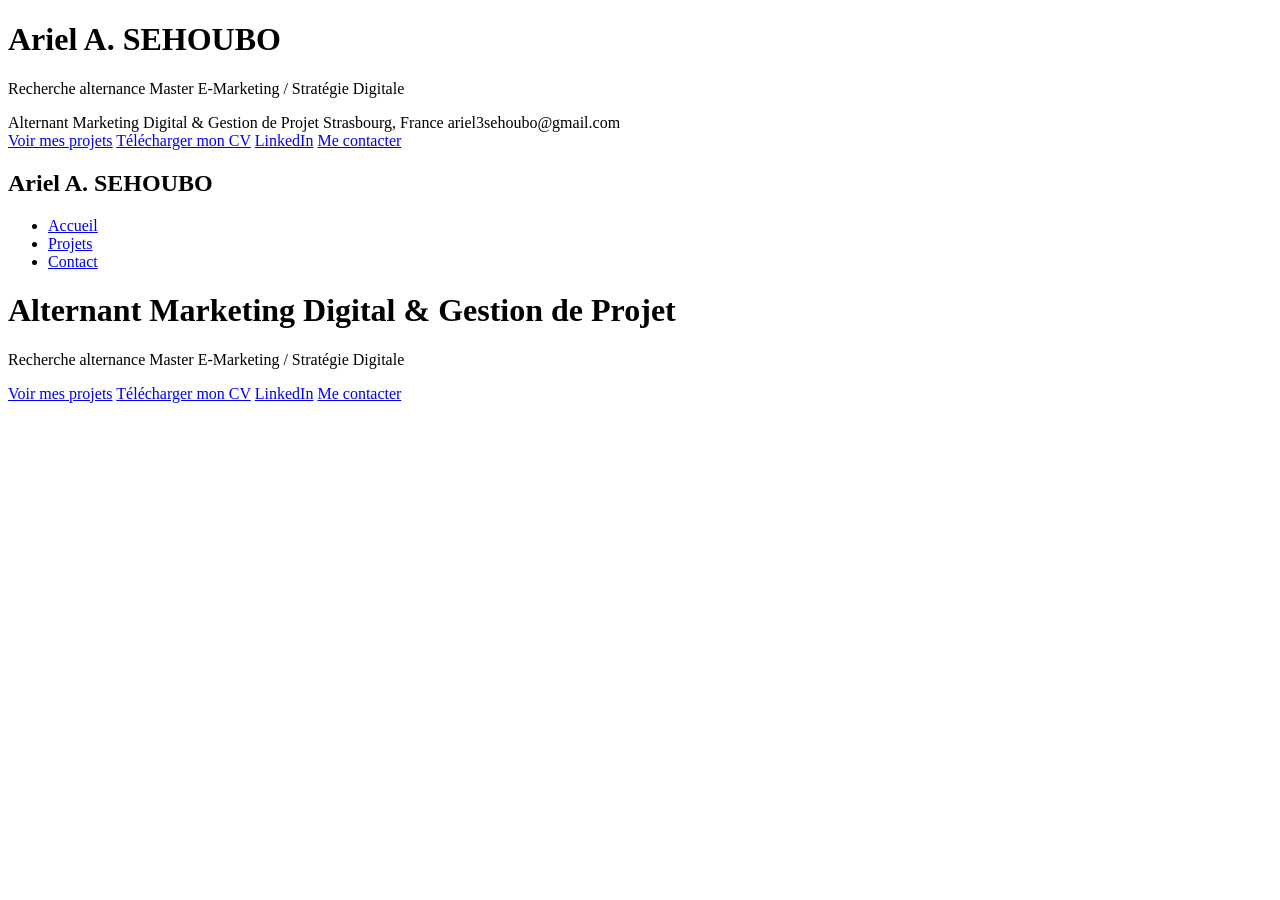
==== index.html @ bdd57117 "Update index.html" ====
<!DOCTYPE html>
<html lang="fr">
<header class="hero">
  <div class="hero-text">
    <h1>Ariel A. SEHOUBO</h1>
    <p>Recherche alternance Master E-Marketing / Stratégie Digitale</p>

    <div class="hero-info">
      <span>Alternant Marketing Digital & Gestion de Projet</span>
      <span>Strasbourg, France</span>
      <span>ariel3sehoubo@gmail.com</span>
    </div>

    <div class="buttons">
      <a class="btn" href="projects.html">Voir mes projets</a>
      <a class="btn" href="assets/cv/CV-Ariel-SEHOUBO.pdf" download>Télécharger mon CV</a>
      <a class="btn" href="https://linkedin.com/in/ariel-sehoubo-138772272/" target="_blank">LinkedIn</a>
      <a class="btn" href="contact.html">Me contacter</a>
    </div>
  </div>
</header>

<body>

<nav>
<h2>Ariel A. SEHOUBO</h2>
<ul>
<li><a href="index.html">Accueil</a></li>
<li><a href="projects.html">Projets</a></li>
<li><a href="contact.html">Contact</a></li>
</ul>
</nav>

<header class="hero">

<div class="hero-text">

<h1>Alternant Marketing Digital & Gestion de Projet</h1>

<p>Recherche alternance Master E-Marketing / Stratégie Digitale</p>

<div class="buttons">

<a class="btn" href="projects.html">Voir mes projets</a>

<a class="btn" href="assets/cv/CV-Ariel-SEHOUBO.pdf" download>Télécharger mon CV</a>

<a class="btn" href="https://linkedin.com/in/ariel-sehoubo-138772272/" target="_blank">LinkedIn</a>

<a class="btn" href="contact.html">Me contacter</a>

</div>

</div>

</header>

<script src="script.js"></script>

</body>
</html>
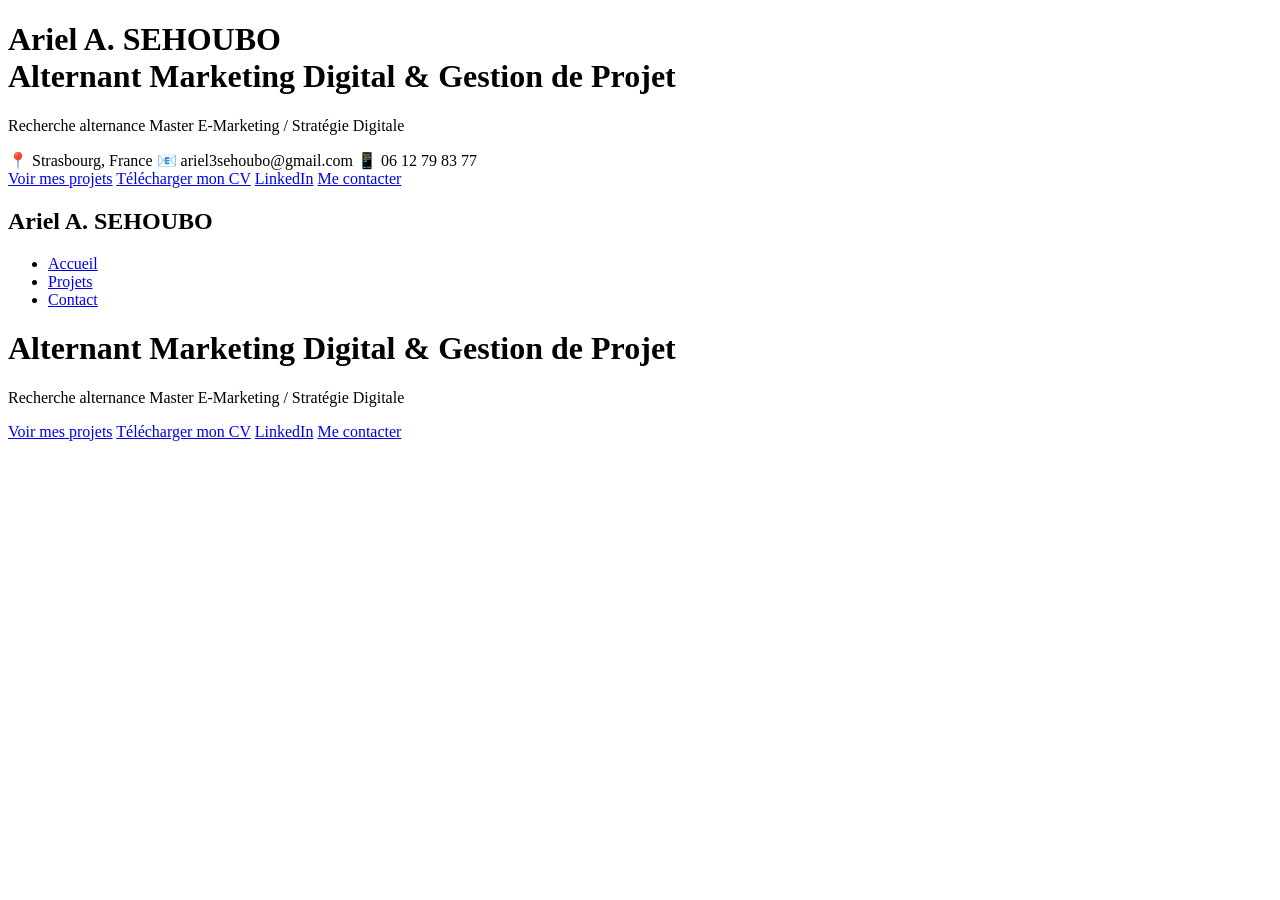
==== commit c4dbfc81: "Update index.html" ====
--- a/index.html
+++ b/index.html
@@ -2,13 +2,17 @@
 <html lang="fr">
 <header class="hero">
   <div class="hero-text">
-    <h1>Ariel A. SEHOUBO</h1>
+    <h1>
+      Ariel A. SEHOUBO<br>
+      <span>Alternant Marketing Digital & Gestion de Projet</span>
+    </h1>
+
     <p>Recherche alternance Master E-Marketing / Stratégie Digitale</p>
 
     <div class="hero-info">
-      <span>Alternant Marketing Digital & Gestion de Projet</span>
-      <span>Strasbourg, France</span>
-      <span>ariel3sehoubo@gmail.com</span>
+      <span>📍 Strasbourg, France</span>
+      <span>📧 ariel3sehoubo@gmail.com</span>
+      <span>📱 06 12 79 83 77</span>
     </div>
 
     <div class="buttons">
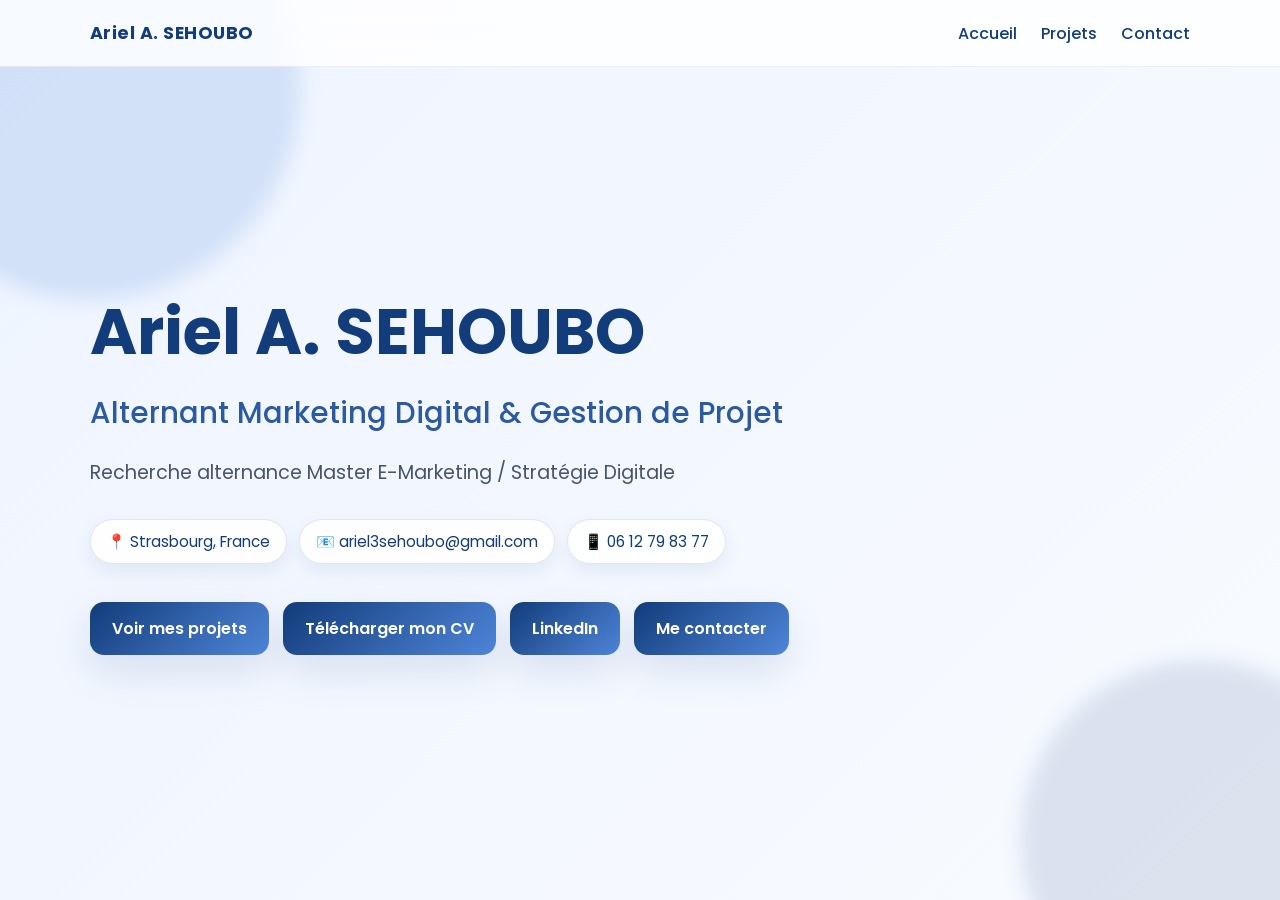
==== commit d34a914e: "Update index.html" ====
--- a/index.html
+++ b/index.html
@@ -1,65 +1,50 @@
 <!DOCTYPE html>
 <html lang="fr">
-<header class="hero">
-  <div class="hero-text">
-    <h1>
-      Ariel A. SEHOUBO<br>
-      <span>Alternant Marketing Digital & Gestion de Projet</span>
-    </h1>
-
-    <p>Recherche alternance Master E-Marketing / Stratégie Digitale</p>
-
-    <div class="hero-info">
-      <span>📍 Strasbourg, France</span>
-      <span>📧 ariel3sehoubo@gmail.com</span>
-      <span>📱 06 12 79 83 77</span>
-    </div>
-
-    <div class="buttons">
-      <a class="btn" href="projects.html">Voir mes projets</a>
-      <a class="btn" href="assets/cv/CV-Ariel-SEHOUBO.pdf" download>Télécharger mon CV</a>
-      <a class="btn" href="https://linkedin.com/in/ariel-sehoubo-138772272/" target="_blank">LinkedIn</a>
-      <a class="btn" href="contact.html">Me contacter</a>
-    </div>
-  </div>
-</header>
+<head>
+  <meta charset="UTF-8">
+  <meta name="viewport" content="width=device-width, initial-scale=1.0">
+  <title>Ariel A. SEHOUBO | Portfolio</title>
+  <link rel="stylesheet" href="style.css">
+  <link rel="preconnect" href="https://fonts.googleapis.com">
+  <link rel="preconnect" href="https://fonts.gstatic.com" crossorigin>
+  <link href="https://fonts.googleapis.com/css2?family=Poppins:wght@300;500;700&display=swap" rel="stylesheet">
+</head>
 
 <body>
 
-<nav>
-<h2>Ariel A. SEHOUBO</h2>
-<ul>
-<li><a href="index.html">Accueil</a></li>
-<li><a href="projects.html">Projets</a></li>
-<li><a href="contact.html">Contact</a></li>
-</ul>
-</nav>
+  <nav>
+    <h2>Ariel A. SEHOUBO</h2>
+    <ul>
+      <li><a href="index.html">Accueil</a></li>
+      <li><a href="projects.html">Projets</a></li>
+      <li><a href="contact.html">Contact</a></li>
+    </ul>
+  </nav>
 
-<header class="hero">
+  <header class="hero">
+    <div class="hero-text">
+      <h1>
+        Ariel A. SEHOUBO<br>
+        <span>Alternant Marketing Digital & Gestion de Projet</span>
+      </h1>
 
-<div class="hero-text">
+      <p>Recherche alternance Master E-Marketing / Stratégie Digitale</p>
 
-<h1>Alternant Marketing Digital & Gestion de Projet</h1>
+      <div class="hero-info">
+        <span>📍 Strasbourg, France</span>
+        <span>📧 ariel3sehoubo@gmail.com</span>
+        <span>📱 06 12 79 83 77</span>
+      </div>
 
-<p>Recherche alternance Master E-Marketing / Stratégie Digitale</p>
+      <div class="buttons">
+        <a class="btn" href="projects.html">Voir mes projets</a>
+        <a class="btn" href="assets/cv/CV-Ariel-SEHOUBO.pdf" download>Télécharger mon CV</a>
+        <a class="btn" href="https://linkedin.com/in/ariel-sehoubo-138772272/" target="_blank">LinkedIn</a>
+        <a class="btn" href="contact.html">Me contacter</a>
+      </div>
+    </div>
+  </header>
 
-<div class="buttons">
-
-<a class="btn" href="projects.html">Voir mes projets</a>
-
-<a class="btn" href="assets/cv/CV-Ariel-SEHOUBO.pdf" download>Télécharger mon CV</a>
-
-<a class="btn" href="https://linkedin.com/in/ariel-sehoubo-138772272/" target="_blank">LinkedIn</a>
-
-<a class="btn" href="contact.html">Me contacter</a>
-
-</div>
-
-</div>
-
-</header>
-
-<script src="script.js"></script>
-
+  <script src="script.js"></script>
 </body>
 </html>
--- a/style.css
+++ b/style.css
@@ -0,0 +1,370 @@
+* {
+  margin: 0;
+  padding: 0;
+  box-sizing: border-box;
+}
+
+:root {
+  --bg: #eef4ff;
+  --bg-2: #f8fbff;
+  --primary: #123c7a;
+  --primary-soft: #2c5aa0;
+  --accent: #4f86d9;
+  --text: #0f172a;
+  --text-soft: #475569;
+  --white: #ffffff;
+  --card: rgba(255, 255, 255, 0.72);
+  --border: rgba(18, 60, 122, 0.12);
+  --shadow: 0 16px 40px rgba(18, 60, 122, 0.12);
+}
+
+html {
+  scroll-behavior: smooth;
+}
+
+body {
+  font-family: "Poppins", sans-serif;
+  background: linear-gradient(135deg, var(--bg) 0%, var(--bg-2) 100%);
+  color: var(--text);
+  min-height: 100vh;
+  overflow-x: hidden;
+  position: relative;
+}
+
+/* Fond décoratif bleu */
+body::before,
+body::after {
+  content: "";
+  position: fixed;
+  z-index: -2;
+  border-radius: 50%;
+  filter: blur(10px);
+}
+
+body::before {
+  width: 420px;
+  height: 420px;
+  top: -120px;
+  left: -120px;
+  background: rgba(79, 134, 217, 0.18);
+}
+
+body::after {
+  width: 360px;
+  height: 360px;
+  bottom: -120px;
+  right: -100px;
+  background: rgba(18, 60, 122, 0.12);
+}
+
+nav {
+  width: 100%;
+  padding: 20px 7%;
+  display: flex;
+  justify-content: space-between;
+  align-items: center;
+  position: sticky;
+  top: 0;
+  z-index: 100;
+  background: rgba(255, 255, 255, 0.82);
+  backdrop-filter: blur(12px);
+  border-bottom: 1px solid rgba(18, 60, 122, 0.08);
+}
+
+nav h2 {
+  font-size: 1.1rem;
+  font-weight: 700;
+  color: var(--primary);
+  letter-spacing: 0.5px;
+}
+
+nav ul {
+  display: flex;
+  list-style: none;
+  gap: 24px;
+}
+
+nav a {
+  text-decoration: none;
+  color: var(--primary);
+  font-weight: 500;
+  transition: 0.25s ease;
+}
+
+nav a:hover {
+  color: var(--accent);
+}
+
+.hero {
+  min-height: calc(100vh - 82px);
+  display: flex;
+  align-items: center;
+  justify-content: center;
+  padding: 70px 7%;
+}
+
+.hero-text {
+  width: 100%;
+  max-width: 1100px;
+  display: flex;
+  flex-direction: column;
+  gap: 22px;
+  animation: fadeUp 0.9s ease;
+}
+
+.hero-text h1 {
+  font-size: clamp(2.2rem, 5vw, 4.4rem);
+  line-height: 1.08;
+  font-weight: 700;
+  color: var(--primary);
+  max-width: 820px;
+}
+
+.hero-text h1 span {
+  display: inline-block;
+  font-size: clamp(1.1rem, 2.3vw, 2rem);
+  font-weight: 500;
+  color: var(--primary-soft);
+  margin-top: 12px;
+}
+
+.hero-text p {
+  font-size: clamp(1rem, 1.8vw, 1.2rem);
+  color: var(--text-soft);
+  max-width: 700px;
+  line-height: 1.7;
+}
+
+.hero-info {
+  display: flex;
+  flex-wrap: wrap;
+  gap: 12px;
+  margin-top: 8px;
+}
+
+.hero-info span {
+  background: rgba(255, 255, 255, 0.88);
+  border: 1px solid var(--border);
+  color: var(--primary);
+  padding: 10px 16px;
+  border-radius: 999px;
+  font-size: 0.95rem;
+  box-shadow: 0 8px 20px rgba(18, 60, 122, 0.08);
+}
+
+.buttons {
+  display: flex;
+  flex-wrap: wrap;
+  gap: 14px;
+  margin-top: 16px;
+}
+
+.btn {
+  text-decoration: none;
+  color: var(--white);
+  background: linear-gradient(135deg, var(--primary), var(--accent));
+  border: none;
+  padding: 14px 22px;
+  border-radius: 14px;
+  font-weight: 600;
+  box-shadow: var(--shadow);
+  transition: transform 0.25s ease, box-shadow 0.25s ease, opacity 0.25s ease;
+}
+
+.btn:hover {
+  transform: translateY(-3px);
+  box-shadow: 0 18px 36px rgba(18, 60, 122, 0.18);
+  opacity: 0.96;
+}
+
+.section {
+  padding: 90px 7%;
+}
+
+.section-title {
+  font-size: 2.2rem;
+  color: var(--primary);
+  margin-bottom: 14px;
+}
+
+.section-subtitle {
+  color: var(--text-soft);
+  max-width: 760px;
+  line-height: 1.7;
+}
+
+.grid {
+  display: grid;
+  gap: 24px;
+}
+
+.grid-2 {
+  grid-template-columns: repeat(2, minmax(0, 1fr));
+}
+
+.grid-3 {
+  grid-template-columns: repeat(3, minmax(0, 1fr));
+}
+
+.card {
+  background: var(--card);
+  border: 1px solid var(--border);
+  border-radius: 22px;
+  padding: 24px;
+  box-shadow: var(--shadow);
+  backdrop-filter: blur(10px);
+  transition: transform 0.28s ease, box-shadow 0.28s ease;
+}
+
+.card:hover {
+  transform: translateY(-6px);
+  box-shadow: 0 22px 42px rgba(18, 60, 122, 0.16);
+}
+
+.card h3 {
+  color: var(--primary);
+  margin-bottom: 10px;
+  font-size: 1.2rem;
+}
+
+.card p {
+  color: var(--text-soft);
+  line-height: 1.7;
+}
+
+.footer {
+  text-align: center;
+  padding: 28px 7% 42px;
+  color: var(--text-soft);
+}
+
+.reveal {
+  opacity: 0;
+  transform: translateY(28px);
+  transition: 0.75s ease;
+}
+
+.reveal.active {
+  opacity: 1;
+  transform: translateY(0);
+}
+
+@keyframes fadeUp {
+  from {
+    opacity: 0;
+    transform: translateY(28px);
+  }
+  to {
+    opacity: 1;
+    transform: translateY(0);
+  }
+}
+
+/* Tablette */
+@media (max-width: 992px) {
+  nav {
+    padding: 18px 5%;
+  }
+
+  .hero {
+    padding: 60px 5%;
+  }
+
+  .section {
+    padding: 80px 5%;
+  }
+
+  .grid-2,
+  .grid-3 {
+    grid-template-columns: 1fr;
+  }
+
+  .hero-text h1 {
+    max-width: 100%;
+  }
+}
+
+/* Mobile */
+@media (max-width: 768px) {
+  nav {
+    flex-direction: column;
+    gap: 12px;
+    align-items: flex-start;
+  }
+
+  nav ul {
+    gap: 14px;
+    flex-wrap: wrap;
+  }
+
+  .hero {
+    min-height: auto;
+    padding: 50px 5% 60px;
+  }
+
+  .hero-text {
+    gap: 18px;
+  }
+
+  .hero-text h1 {
+    font-size: 2rem;
+    line-height: 1.15;
+  }
+
+  .hero-text h1 span {
+    font-size: 1rem;
+    margin-top: 8px;
+  }
+
+  .hero-text p {
+    font-size: 0.98rem;
+  }
+
+  .hero-info {
+    flex-direction: column;
+    align-items: flex-start;
+  }
+
+  .hero-info span {
+    width: 100%;
+    border-radius: 14px;
+  }
+
+  .buttons {
+    flex-direction: column;
+    width: 100%;
+  }
+
+  .btn {
+    width: 100%;
+    text-align: center;
+    padding: 14px 18px;
+  }
+
+  .section-title {
+    font-size: 1.8rem;
+  }
+}
+
+/* Petit mobile */
+@media (max-width: 480px) {
+  nav h2 {
+    font-size: 1rem;
+  }
+
+  nav a {
+    font-size: 0.95rem;
+  }
+
+  .hero-text h1 {
+    font-size: 1.75rem;
+  }
+
+  .hero-text h1 span {
+    font-size: 0.95rem;
+  }
+
+  .hero-text p {
+    font-size: 0.94rem;
+  }
+}
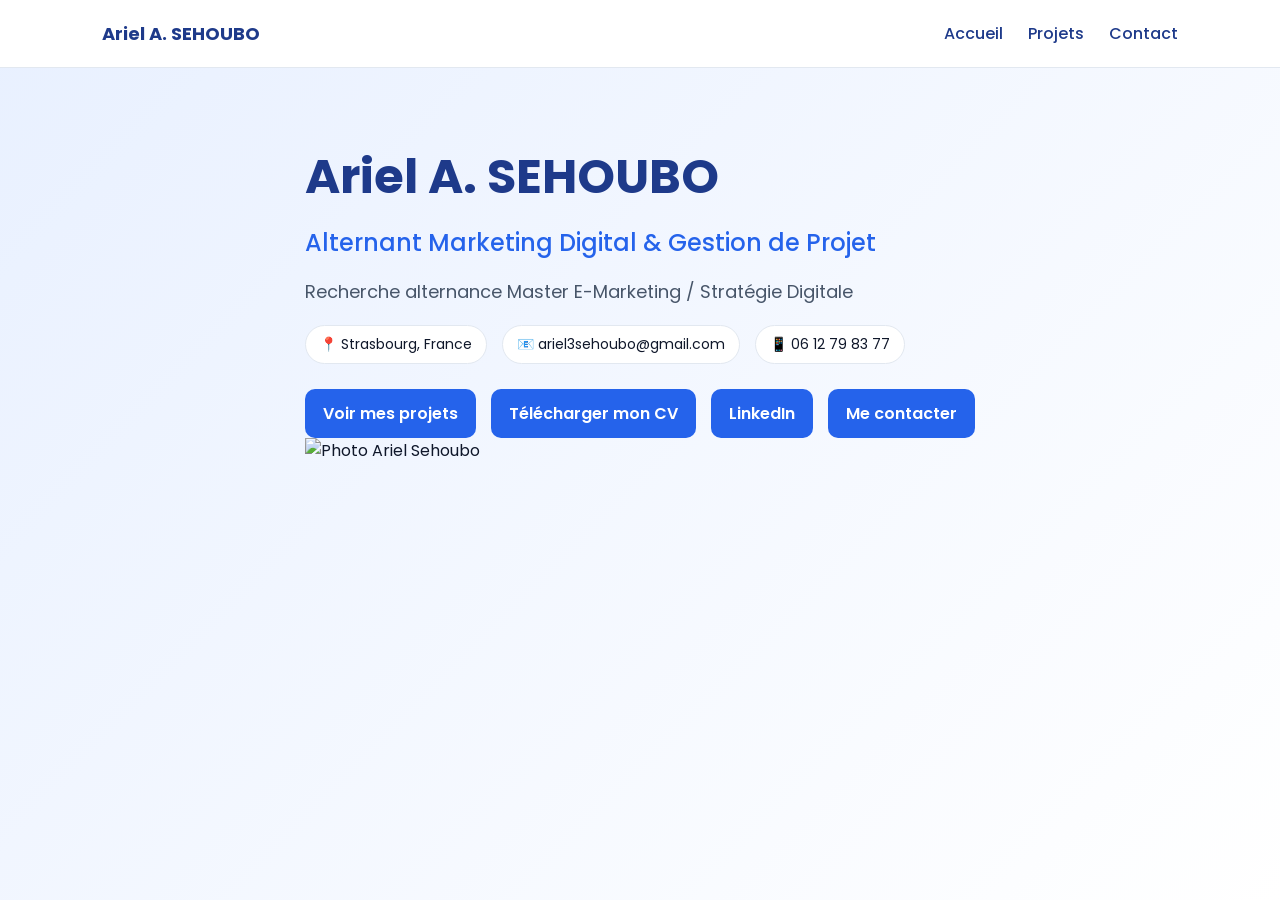
==== commit b75efe9d: "Update index.html" ====
--- a/index.html
+++ b/index.html
@@ -22,28 +22,53 @@
   </nav>
 
   <header class="hero">
-    <div class="hero-text">
-      <h1>
-        Ariel A. SEHOUBO<br>
-        <span>Alternant Marketing Digital & Gestion de Projet</span>
-      </h1>
 
-      <p>Recherche alternance Master E-Marketing / Stratégie Digitale</p>
+<div class="hero-container">
 
-      <div class="hero-info">
-        <span>📍 Strasbourg, France</span>
-        <span>📧 ariel3sehoubo@gmail.com</span>
-        <span>📱 06 12 79 83 77</span>
-      </div>
+<div class="hero-text">
 
-      <div class="buttons">
-        <a class="btn" href="projects.html">Voir mes projets</a>
-        <a class="btn" href="assets/cv/CV-Ariel-SEHOUBO.pdf" download>Télécharger mon CV</a>
-        <a class="btn" href="https://linkedin.com/in/ariel-sehoubo-138772272/" target="_blank">LinkedIn</a>
-        <a class="btn" href="contact.html">Me contacter</a>
-      </div>
-    </div>
-  </header>
+<h1>
+Ariel A. SEHOUBO<br>
+<span>Alternant Marketing Digital & Gestion de Projet</span>
+</h1>
+
+<p>Recherche alternance Master E-Marketing / Stratégie Digitale</p>
+
+<div class="hero-info">
+<span>📍 Strasbourg, France</span>
+<span>📧 ariel3sehoubo@gmail.com</span>
+<span>📱 06 12 79 83 77</span>
+</div>
+
+<div class="buttons">
+
+<a class="btn" href="projects.html">Voir mes projets</a>
+
+<a class="btn" href="assets/Cv/CV-Ariel-SEHOUBO.pdf" download>
+Télécharger mon CV
+</a>
+
+<a class="btn" href="https://linkedin.com/in/ariel-sehoubo-138772272/" target="_blank">
+LinkedIn
+</a>
+
+<a class="btn" href="contact.html">
+Me contacter
+</a>
+
+</div>
+
+</div>
+
+<div class="hero-image">
+
+<img src="assets/img/ariel-photo.png" alt="Photo Ariel Sehoubo">
+
+</div>
+
+</div>
+
+</header>
 
   <script src="script.js"></script>
 </body>
--- a/style.css
+++ b/style.css
@@ -1,370 +1,161 @@
+/* Reset */
+
 * {
-  margin: 0;
-  padding: 0;
-  box-sizing: border-box;
-}
-
-:root {
-  --bg: #eef4ff;
-  --bg-2: #f8fbff;
-  --primary: #123c7a;
-  --primary-soft: #2c5aa0;
-  --accent: #4f86d9;
-  --text: #0f172a;
-  --text-soft: #475569;
-  --white: #ffffff;
-  --card: rgba(255, 255, 255, 0.72);
-  --border: rgba(18, 60, 122, 0.12);
-  --shadow: 0 16px 40px rgba(18, 60, 122, 0.12);
-}
-
-html {
-  scroll-behavior: smooth;
+margin: 0;
+padding: 0;
+box-sizing: border-box;
 }
 
 body {
-  font-family: "Poppins", sans-serif;
-  background: linear-gradient(135deg, var(--bg) 0%, var(--bg-2) 100%);
-  color: var(--text);
-  min-height: 100vh;
-  overflow-x: hidden;
-  position: relative;
+font-family: 'Poppins', sans-serif;
+background: linear-gradient(135deg,#e8f0ff,#ffffff);
+color: #0f172a;
+min-height: 100vh;
 }
 
-/* Fond décoratif bleu */
-body::before,
-body::after {
-  content: "";
-  position: fixed;
-  z-index: -2;
-  border-radius: 50%;
-  filter: blur(10px);
-}
-
-body::before {
-  width: 420px;
-  height: 420px;
-  top: -120px;
-  left: -120px;
-  background: rgba(79, 134, 217, 0.18);
-}
-
-body::after {
-  width: 360px;
-  height: 360px;
-  bottom: -120px;
-  right: -100px;
-  background: rgba(18, 60, 122, 0.12);
-}
+/* Navigation */
 
 nav {
-  width: 100%;
-  padding: 20px 7%;
-  display: flex;
-  justify-content: space-between;
-  align-items: center;
-  position: sticky;
-  top: 0;
-  z-index: 100;
-  background: rgba(255, 255, 255, 0.82);
-  backdrop-filter: blur(12px);
-  border-bottom: 1px solid rgba(18, 60, 122, 0.08);
+display: flex;
+justify-content: space-between;
+align-items: center;
+padding: 20px 8%;
+background: white;
+border-bottom: 1px solid #e2e8f0;
 }
 
 nav h2 {
-  font-size: 1.1rem;
-  font-weight: 700;
-  color: var(--primary);
-  letter-spacing: 0.5px;
+color: #1e3a8a;
+font-size: 18px;
+font-weight: 700;
 }
 
 nav ul {
-  display: flex;
-  list-style: none;
-  gap: 24px;
+display: flex;
+gap: 25px;
+list-style: none;
 }
 
 nav a {
-  text-decoration: none;
-  color: var(--primary);
-  font-weight: 500;
-  transition: 0.25s ease;
+text-decoration: none;
+color: #1e3a8a;
+font-weight: 500;
+transition: 0.3s;
 }
 
 nav a:hover {
-  color: var(--accent);
+color: #2563eb;
+}
+
+/* Hero section */
+
+.hero {
+display: flex;
+align-items: center;
+justify-content: center;
+padding: 80px 8%;
+}
+
+.hero-text {
+max-width: 900px;
+}
+
+.hero-text h1 {
+font-size: 48px;
+color: #1e3a8a;
+line-height: 1.2;
+}
+
+.hero-text h1 span {
+font-size: 24px;
+font-weight: 500;
+color: #2563eb;
+}
+
+.hero-text p {
+margin-top: 15px;
+font-size: 18px;
+color: #475569;
+}
+
+/* Info */
+
+.hero-info {
+margin-top: 20px;
+display: flex;
+gap: 15px;
+flex-wrap: wrap;
+}
+
+.hero-info span {
+background: #ffffff;
+border: 1px solid #e2e8f0;
+padding: 8px 14px;
+border-radius: 20px;
+font-size: 14px;
+}
+
+/* Buttons */
+
+.buttons {
+margin-top: 25px;
+display: flex;
+gap: 15px;
+flex-wrap: wrap;
+}
+
+.btn {
+text-decoration: none;
+background: #2563eb;
+color: white;
+padding: 12px 18px;
+border-radius: 10px;
+font-weight: 600;
+transition: 0.3s;
+}
+
+.btn:hover {
+background: #1e40af;
+transform: translateY(-2px);
+}
+
+/* Mobile */
+
+@media (max-width:768px) {
+
+nav {
+flex-direction: column;
+gap: 10px;
+}
+
+nav ul {
+flex-wrap: wrap;
+justify-content: center;
 }
 
 .hero {
-  min-height: calc(100vh - 82px);
-  display: flex;
-  align-items: center;
-  justify-content: center;
-  padding: 70px 7%;
-}
-
-.hero-text {
-  width: 100%;
-  max-width: 1100px;
-  display: flex;
-  flex-direction: column;
-  gap: 22px;
-  animation: fadeUp 0.9s ease;
+padding: 50px 6%;
 }
 
 .hero-text h1 {
-  font-size: clamp(2.2rem, 5vw, 4.4rem);
-  line-height: 1.08;
-  font-weight: 700;
-  color: var(--primary);
-  max-width: 820px;
+font-size: 32px;
 }
 
 .hero-text h1 span {
-  display: inline-block;
-  font-size: clamp(1.1rem, 2.3vw, 2rem);
-  font-weight: 500;
-  color: var(--primary-soft);
-  margin-top: 12px;
-}
-
-.hero-text p {
-  font-size: clamp(1rem, 1.8vw, 1.2rem);
-  color: var(--text-soft);
-  max-width: 700px;
-  line-height: 1.7;
+font-size: 18px;
 }
 
 .hero-info {
-  display: flex;
-  flex-wrap: wrap;
-  gap: 12px;
-  margin-top: 8px;
-}
-
-.hero-info span {
-  background: rgba(255, 255, 255, 0.88);
-  border: 1px solid var(--border);
-  color: var(--primary);
-  padding: 10px 16px;
-  border-radius: 999px;
-  font-size: 0.95rem;
-  box-shadow: 0 8px 20px rgba(18, 60, 122, 0.08);
+flex-direction: column;
 }
 
 .buttons {
-  display: flex;
-  flex-wrap: wrap;
-  gap: 14px;
-  margin-top: 16px;
+flex-direction: column;
 }
 
 .btn {
-  text-decoration: none;
-  color: var(--white);
-  background: linear-gradient(135deg, var(--primary), var(--accent));
-  border: none;
-  padding: 14px 22px;
-  border-radius: 14px;
-  font-weight: 600;
-  box-shadow: var(--shadow);
-  transition: transform 0.25s ease, box-shadow 0.25s ease, opacity 0.25s ease;
+width: 100%;
+text-align: center;
 }
 
-.btn:hover {
-  transform: translateY(-3px);
-  box-shadow: 0 18px 36px rgba(18, 60, 122, 0.18);
-  opacity: 0.96;
 }
-
-.section {
-  padding: 90px 7%;
-}
-
-.section-title {
-  font-size: 2.2rem;
-  color: var(--primary);
-  margin-bottom: 14px;
-}
-
-.section-subtitle {
-  color: var(--text-soft);
-  max-width: 760px;
-  line-height: 1.7;
-}
-
-.grid {
-  display: grid;
-  gap: 24px;
-}
-
-.grid-2 {
-  grid-template-columns: repeat(2, minmax(0, 1fr));
-}
-
-.grid-3 {
-  grid-template-columns: repeat(3, minmax(0, 1fr));
-}
-
-.card {
-  background: var(--card);
-  border: 1px solid var(--border);
-  border-radius: 22px;
-  padding: 24px;
-  box-shadow: var(--shadow);
-  backdrop-filter: blur(10px);
-  transition: transform 0.28s ease, box-shadow 0.28s ease;
-}
-
-.card:hover {
-  transform: translateY(-6px);
-  box-shadow: 0 22px 42px rgba(18, 60, 122, 0.16);
-}
-
-.card h3 {
-  color: var(--primary);
-  margin-bottom: 10px;
-  font-size: 1.2rem;
-}
-
-.card p {
-  color: var(--text-soft);
-  line-height: 1.7;
-}
-
-.footer {
-  text-align: center;
-  padding: 28px 7% 42px;
-  color: var(--text-soft);
-}
-
-.reveal {
-  opacity: 0;
-  transform: translateY(28px);
-  transition: 0.75s ease;
-}
-
-.reveal.active {
-  opacity: 1;
-  transform: translateY(0);
-}
-
-@keyframes fadeUp {
-  from {
-    opacity: 0;
-    transform: translateY(28px);
-  }
-  to {
-    opacity: 1;
-    transform: translateY(0);
-  }
-}
-
-/* Tablette */
-@media (max-width: 992px) {
-  nav {
-    padding: 18px 5%;
-  }
-
-  .hero {
-    padding: 60px 5%;
-  }
-
-  .section {
-    padding: 80px 5%;
-  }
-
-  .grid-2,
-  .grid-3 {
-    grid-template-columns: 1fr;
-  }
-
-  .hero-text h1 {
-    max-width: 100%;
-  }
-}
-
-/* Mobile */
-@media (max-width: 768px) {
-  nav {
-    flex-direction: column;
-    gap: 12px;
-    align-items: flex-start;
-  }
-
-  nav ul {
-    gap: 14px;
-    flex-wrap: wrap;
-  }
-
-  .hero {
-    min-height: auto;
-    padding: 50px 5% 60px;
-  }
-
-  .hero-text {
-    gap: 18px;
-  }
-
-  .hero-text h1 {
-    font-size: 2rem;
-    line-height: 1.15;
-  }
-
-  .hero-text h1 span {
-    font-size: 1rem;
-    margin-top: 8px;
-  }
-
-  .hero-text p {
-    font-size: 0.98rem;
-  }
-
-  .hero-info {
-    flex-direction: column;
-    align-items: flex-start;
-  }
-
-  .hero-info span {
-    width: 100%;
-    border-radius: 14px;
-  }
-
-  .buttons {
-    flex-direction: column;
-    width: 100%;
-  }
-
-  .btn {
-    width: 100%;
-    text-align: center;
-    padding: 14px 18px;
-  }
-
-  .section-title {
-    font-size: 1.8rem;
-  }
-}
-
-/* Petit mobile */
-@media (max-width: 480px) {
-  nav h2 {
-    font-size: 1rem;
-  }
-
-  nav a {
-    font-size: 0.95rem;
-  }
-
-  .hero-text h1 {
-    font-size: 1.75rem;
-  }
-
-  .hero-text h1 span {
-    font-size: 0.95rem;
-  }
-
-  .hero-text p {
-    font-size: 0.94rem;
-  }
-}
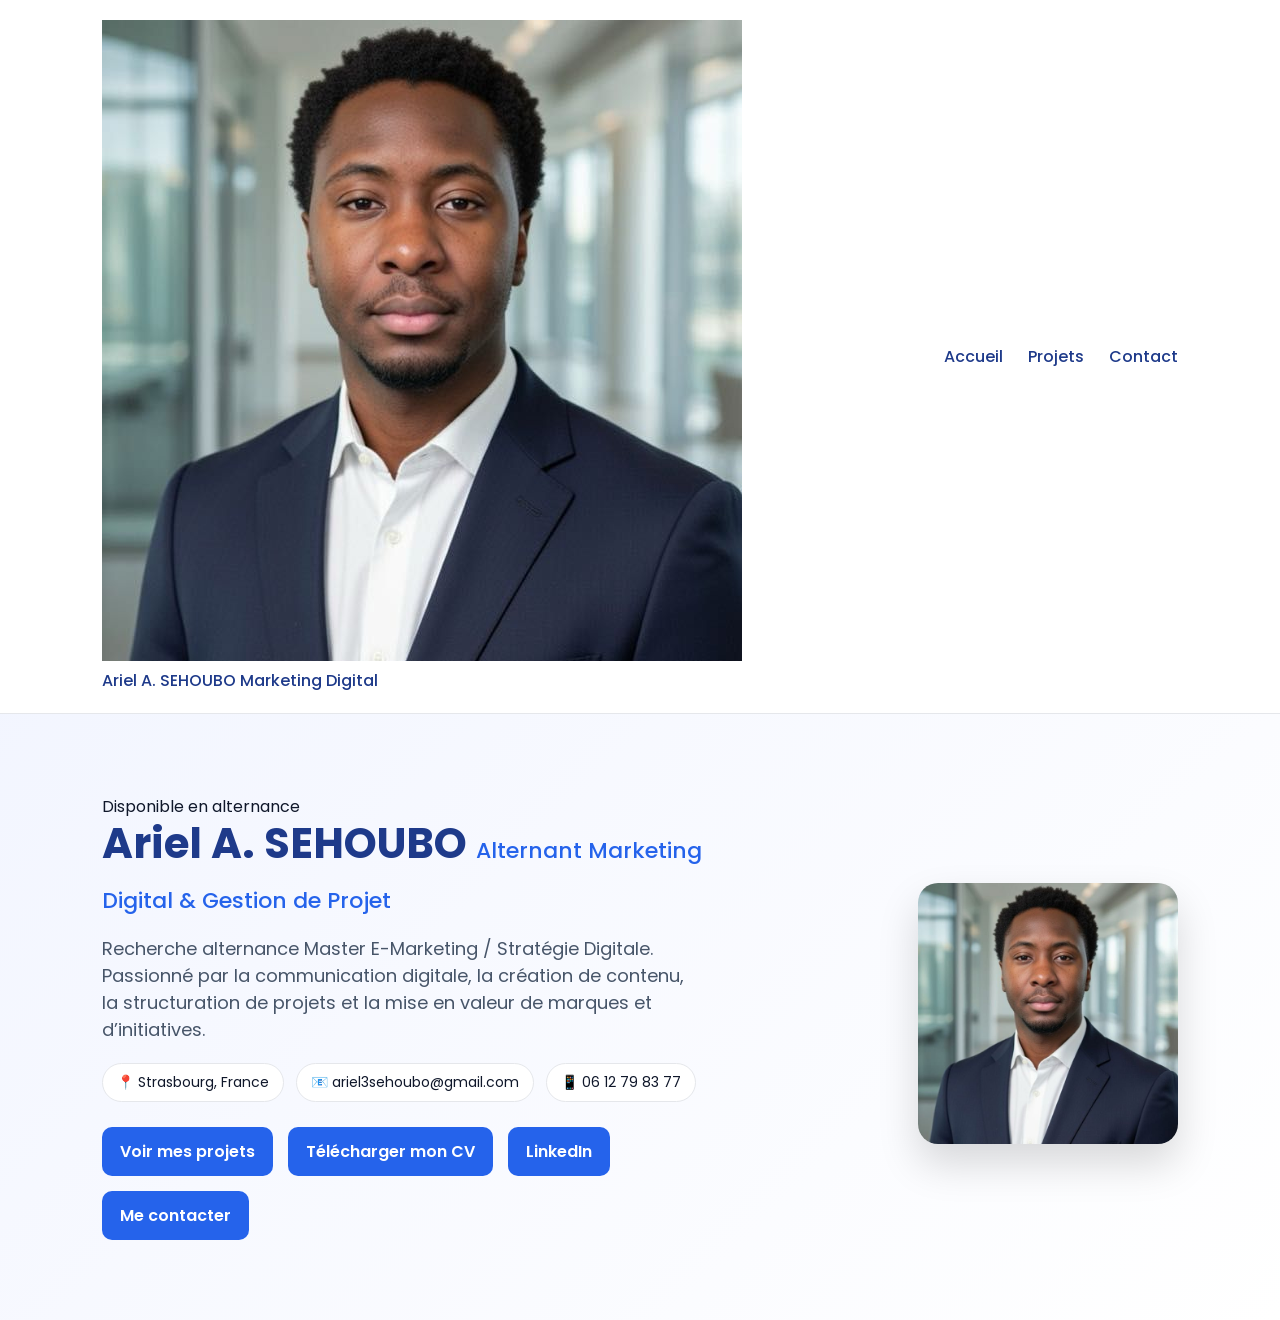
==== commit 45d9fe52: "Update index.html" ====
--- a/index.html
+++ b/index.html
@@ -1,75 +1,87 @@
 <!DOCTYPE html>
 <html lang="fr">
 <head>
-  <meta charset="UTF-8">
-  <meta name="viewport" content="width=device-width, initial-scale=1.0">
+  <meta charset="UTF-8" />
+  <meta name="viewport" content="width=device-width, initial-scale=1.0" />
   <title>Ariel A. SEHOUBO | Portfolio</title>
-  <link rel="stylesheet" href="style.css">
-  <link rel="preconnect" href="https://fonts.googleapis.com">
-  <link rel="preconnect" href="https://fonts.gstatic.com" crossorigin>
-  <link href="https://fonts.googleapis.com/css2?family=Poppins:wght@300;500;700&display=swap" rel="stylesheet">
+
+  <link rel="stylesheet" href="style.css" />
+
+  <link rel="preconnect" href="https://fonts.googleapis.com" />
+  <link rel="preconnect" href="https://fonts.gstatic.com" crossorigin />
+  <link
+    href="https://fonts.googleapis.com/css2?family=Poppins:wght@300;400;500;600;700;800&display=swap"
+    rel="stylesheet"
+  />
 </head>
-
 <body>
 
-  <nav>
-    <h2>Ariel A. SEHOUBO</h2>
-    <ul>
-      <li><a href="index.html">Accueil</a></li>
+  <nav class="navbar">
+    <div class="nav-brand">
+      <a href="index.html" class="brand-link">
+        <div class="nav-logo-frame">
+          <img src="assets/img/ariel-photo.png" alt="Logo Ariel Sehoubo" class="nav-logo" />
+        </div>
+        <div class="brand-text">
+          <span class="brand-name">Ariel A. SEHOUBO</span>
+          <span class="brand-role">Marketing Digital</span>
+        </div>
+      </a>
+    </div>
+
+    <ul class="nav-menu">
+      <li><a href="index.html" class="active">Accueil</a></li>
       <li><a href="projects.html">Projets</a></li>
       <li><a href="contact.html">Contact</a></li>
     </ul>
   </nav>
 
-  <header class="hero">
+  <main>
+    <section class="hero">
+      <div class="hero-background-shape shape-one"></div>
+      <div class="hero-background-shape shape-two"></div>
 
-<div class="hero-container">
+      <div class="hero-container">
+        <div class="hero-text">
+          <span class="hero-badge">Disponible en alternance</span>
 
-<div class="hero-text">
+          <h1>
+            Ariel A. SEHOUBO
+            <span>Alternant Marketing Digital & Gestion de Projet</span>
+          </h1>
 
-<h1>
-Ariel A. SEHOUBO<br>
-<span>Alternant Marketing Digital & Gestion de Projet</span>
-</h1>
+          <p class="hero-description">
+            Recherche alternance Master E-Marketing / Stratégie Digitale.
+            Passionné par la communication digitale, la création de contenu,
+            la structuration de projets et la mise en valeur de marques et d’initiatives.
+          </p>
 
-<p>Recherche alternance Master E-Marketing / Stratégie Digitale</p>
+          <div class="hero-info">
+            <span>📍 Strasbourg, France</span>
+            <span>📧 ariel3sehoubo@gmail.com</span>
+            <span>📱 06 12 79 83 77</span>
+          </div>
 
-<div class="hero-info">
-<span>📍 Strasbourg, France</span>
-<span>📧 ariel3sehoubo@gmail.com</span>
-<span>📱 06 12 79 83 77</span>
-</div>
+          <div class="buttons">
+            <a class="btn btn-primary" href="projects.html">Voir mes projets</a>
+            <a class="btn btn-secondary" href="assets/Cv/CV-Ariel-SEHOUBO.pdf" download>
+              Télécharger mon CV
+            </a>
+            <a class="btn btn-outline" href="https://linkedin.com/in/ariel-sehoubo-138772272/" target="_blank">
+              LinkedIn
+            </a>
+            <a class="btn btn-outline" href="contact.html">Me contacter</a>
+          </div>
+        </div>
 
-<div class="buttons">
+        <div class="hero-image">
+          <div class="hero-image-frame">
+            <img src="assets/img/ariel-photo.png" alt="Photo Ariel Sehoubo" />
+          </div>
+        </div>
+      </div>
+    </section>
+  </main>
 
-<a class="btn" href="projects.html">Voir mes projets</a>
-
-<a class="btn" href="assets/Cv/CV-Ariel-SEHOUBO.pdf" download>
-Télécharger mon CV
-</a>
-
-<a class="btn" href="https://linkedin.com/in/ariel-sehoubo-138772272/" target="_blank">
-LinkedIn
-</a>
-
-<a class="btn" href="contact.html">
-Me contacter
-</a>
-
-</div>
-
-</div>
-
-<div class="hero-image">
-
-<img src="assets/img/ariel-photo.png" alt="Photo Ariel Sehoubo">
-
-</div>
-
-</div>
-
-</header>
-
-  <script src="script.js"></script>
 </body>
 </html>
--- a/style.css
+++ b/style.css
@@ -1,161 +1,201 @@
-/* Reset */
-
-* {
-margin: 0;
-padding: 0;
-box-sizing: border-box;
-}
-
-body {
-font-family: 'Poppins', sans-serif;
-background: linear-gradient(135deg,#e8f0ff,#ffffff);
-color: #0f172a;
-min-height: 100vh;
-}
-
-/* Navigation */
-
-nav {
-display: flex;
-justify-content: space-between;
-align-items: center;
-padding: 20px 8%;
-background: white;
-border-bottom: 1px solid #e2e8f0;
-}
-
-nav h2 {
-color: #1e3a8a;
-font-size: 18px;
-font-weight: 700;
-}
-
-nav ul {
-display: flex;
-gap: 25px;
-list-style: none;
-}
-
-nav a {
-text-decoration: none;
-color: #1e3a8a;
-font-weight: 500;
-transition: 0.3s;
-}
-
-nav a:hover {
-color: #2563eb;
-}
-
-/* Hero section */
-
-.hero {
-display: flex;
-align-items: center;
-justify-content: center;
-padding: 80px 8%;
-}
-
-.hero-text {
-max-width: 900px;
-}
-
-.hero-text h1 {
-font-size: 48px;
-color: #1e3a8a;
-line-height: 1.2;
-}
-
-.hero-text h1 span {
-font-size: 24px;
-font-weight: 500;
-color: #2563eb;
-}
-
-.hero-text p {
-margin-top: 15px;
-font-size: 18px;
-color: #475569;
-}
-
-/* Info */
-
-.hero-info {
-margin-top: 20px;
-display: flex;
-gap: 15px;
-flex-wrap: wrap;
-}
-
-.hero-info span {
-background: #ffffff;
-border: 1px solid #e2e8f0;
-padding: 8px 14px;
-border-radius: 20px;
-font-size: 14px;
-}
-
-/* Buttons */
-
-.buttons {
-margin-top: 25px;
-display: flex;
-gap: 15px;
-flex-wrap: wrap;
-}
-
-.btn {
-text-decoration: none;
-background: #2563eb;
-color: white;
-padding: 12px 18px;
-border-radius: 10px;
-font-weight: 600;
-transition: 0.3s;
-}
-
-.btn:hover {
-background: #1e40af;
-transform: translateY(-2px);
-}
-
-/* Mobile */
-
-@media (max-width:768px) {
-
-nav {
-flex-direction: column;
-gap: 10px;
-}
-
-nav ul {
-flex-wrap: wrap;
-justify-content: center;
-}
-
-.hero {
-padding: 50px 6%;
-}
-
-.hero-text h1 {
-font-size: 32px;
-}
-
-.hero-text h1 span {
-font-size: 18px;
-}
-
-.hero-info {
-flex-direction: column;
-}
-
-.buttons {
-flex-direction: column;
-}
-
-.btn {
-width: 100%;
-text-align: center;
-}
-
-}
+/* RESET */
+
+*{
+margin:0;
+padding:0;
+box-sizing:border-box;
+}
+
+body{
+font-family:'Poppins',sans-serif;
+background:linear-gradient(135deg,#eef2ff,#ffffff);
+color:#0f172a;
+min-height:100vh;
+}
+
+/* NAVIGATION */
+
+nav{
+display:flex;
+justify-content:space-between;
+align-items:center;
+padding:20px 8%;
+background:white;
+border-bottom:1px solid #e5e7eb;
+}
+
+nav h2{
+font-size:18px;
+color:#1e3a8a;
+font-weight:700;
+}
+
+nav ul{
+display:flex;
+list-style:none;
+gap:25px;
+}
+
+nav a{
+text-decoration:none;
+color:#1e3a8a;
+font-weight:500;
+transition:0.3s;
+}
+
+nav a:hover{
+color:#2563eb;
+}
+
+/* HERO SECTION */
+
+.hero{
+padding:80px 8%;
+display:flex;
+justify-content:center;
+}
+
+/* CONTAINER */
+
+.hero-container{
+display:flex;
+align-items:center;
+justify-content:space-between;
+gap:60px;
+max-width:1200px;
+width:100%;
+}
+
+/* TEXT */
+
+.hero-text{
+max-width:600px;
+}
+
+.hero-text h1{
+font-size:42px;
+line-height:1.2;
+color:#1e3a8a;
+}
+
+.hero-text h1 span{
+font-size:22px;
+color:#2563eb;
+font-weight:500;
+}
+
+.hero-text p{
+margin-top:15px;
+font-size:18px;
+color:#475569;
+}
+
+/* INFO BADGES */
+
+.hero-info{
+margin-top:20px;
+display:flex;
+flex-wrap:wrap;
+gap:12px;
+}
+
+.hero-info span{
+background:white;
+border:1px solid #e5e7eb;
+padding:8px 14px;
+border-radius:20px;
+font-size:14px;
+}
+
+/* BUTTONS */
+
+.buttons{
+margin-top:25px;
+display:flex;
+flex-wrap:wrap;
+gap:15px;
+}
+
+.btn{
+text-decoration:none;
+background:#2563eb;
+color:white;
+padding:12px 18px;
+border-radius:10px;
+font-weight:600;
+transition:0.3s;
+}
+
+.btn:hover{
+background:#1e40af;
+transform:translateY(-2px);
+}
+
+/* PHOTO */
+
+.hero-image img{
+width:260px;
+max-width:100%;
+border-radius:20px;
+box-shadow:0 20px 40px rgba(0,0,0,0.15);
+transition:0.3s;
+}
+
+.hero-image img:hover{
+transform:scale(1.05);
+}
+
+/* MOBILE */
+
+@media (max-width:900px){
+
+.hero-container{
+flex-direction:column;
+text-align:center;
+}
+
+.hero-text{
+max-width:100%;
+}
+
+.hero-info{
+justify-content:center;
+}
+
+.buttons{
+justify-content:center;
+}
+
+.hero-image img{
+width:200px;
+margin-top:25px;
+}
+
+}
+
+/* PETITS TELEPHONES */
+
+@media (max-width:500px){
+
+.hero-text h1{
+font-size:32px;
+}
+
+.hero-text h1 span{
+font-size:18px;
+}
+
+.hero-text p{
+font-size:16px;
+}
+
+.buttons{
+flex-direction:column;
+}
+
+.btn{
+width:100%;
+text-align:center;
+}
+
+}
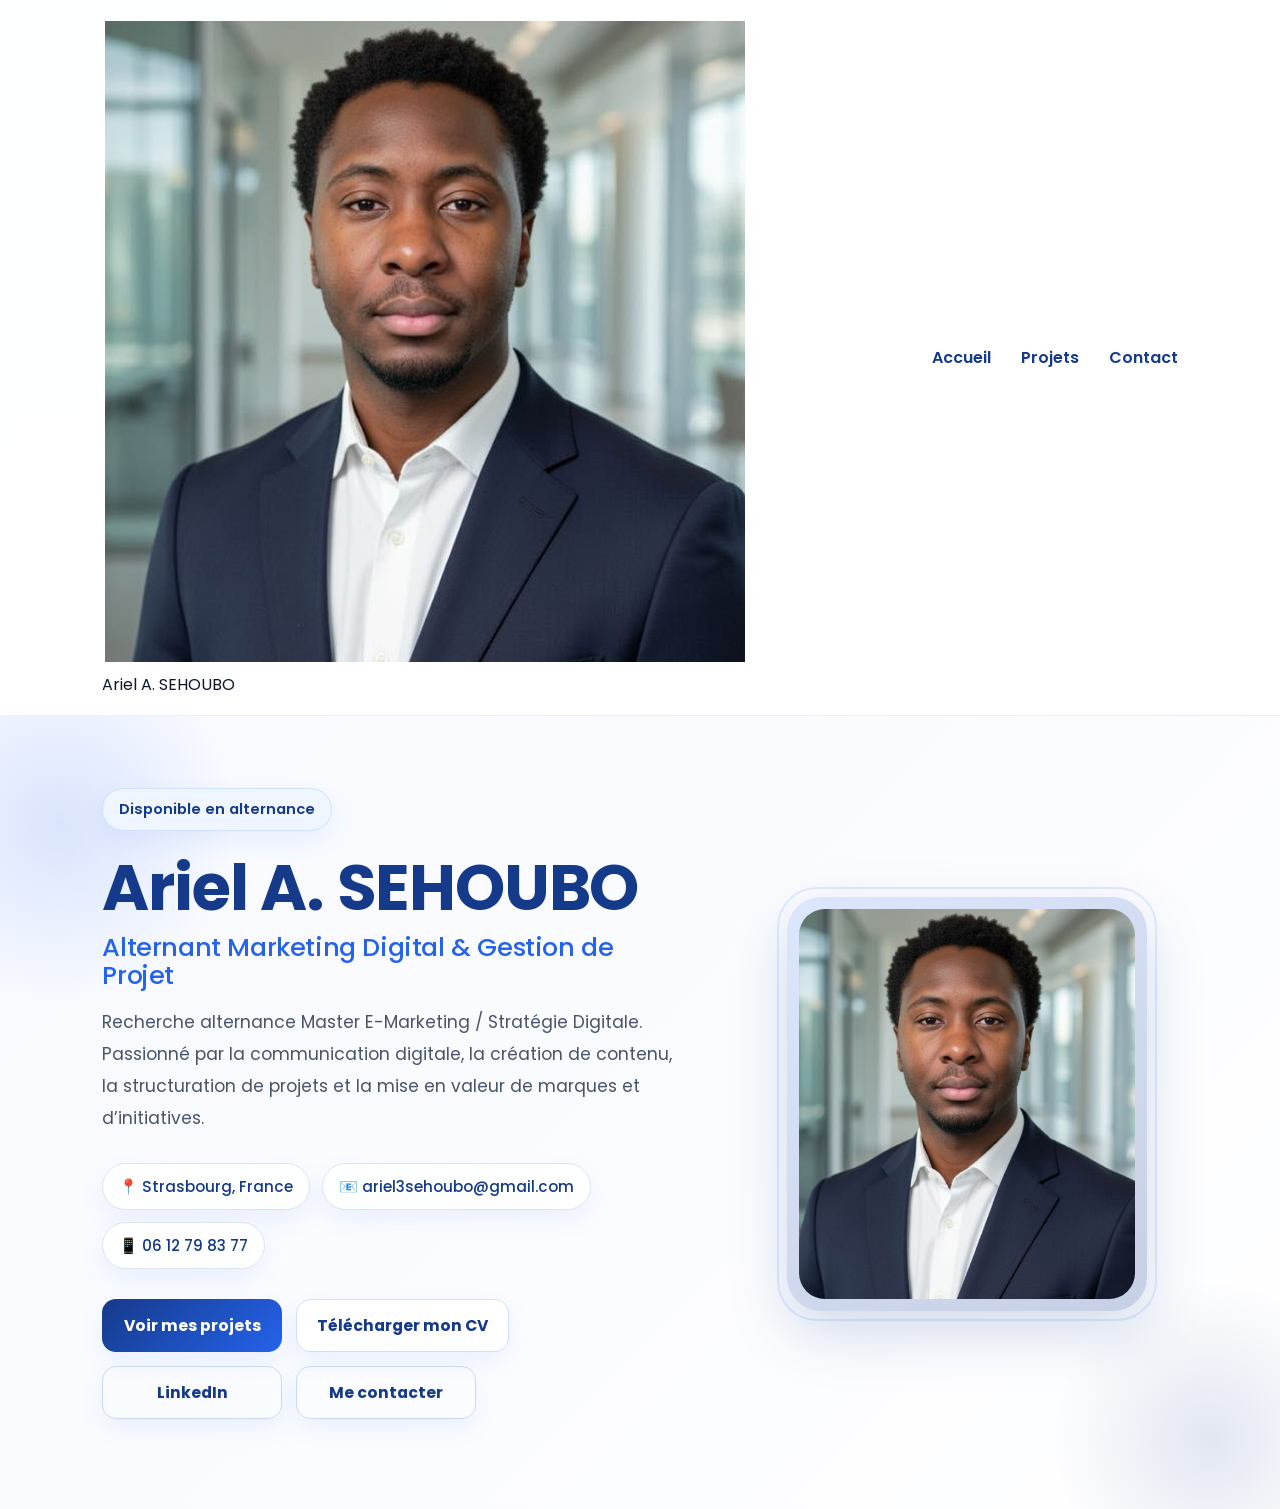
==== commit 13b7e64e: "Update index.html" ====
--- a/index.html
+++ b/index.html
@@ -16,25 +16,27 @@
 </head>
 <body>
 
-  <nav class="navbar">
-    <div class="nav-brand">
-      <a href="index.html" class="brand-link">
-        <div class="nav-logo-frame">
-          <img src="assets/img/ariel-photo.png" alt="Logo Ariel Sehoubo" class="nav-logo" />
-        </div>
-        <div class="brand-text">
-          <span class="brand-name">Ariel A. SEHOUBO</span>
-          <span class="brand-role">Marketing Digital</span>
-        </div>
-      </a>
-    </div>
+ <nav class="navbar">
 
-    <ul class="nav-menu">
-      <li><a href="index.html" class="active">Accueil</a></li>
-      <li><a href="projects.html">Projets</a></li>
-      <li><a href="contact.html">Contact</a></li>
-    </ul>
-  </nav>
+<div class="nav-left">
+
+<div class="nav-logo">
+
+<img src="assets/img/ariel-photo.png" alt="Ariel logo">
+
+</div>
+
+<span class="nav-name">Ariel A. SEHOUBO</span>
+
+</div>
+
+<ul class="nav-menu">
+<li><a href="index.html">Accueil</a></li>
+<li><a href="projects.html">Projets</a></li>
+<li><a href="contact.html">Contact</a></li>
+</ul>
+
+</nav>
 
   <main>
     <section class="hero">
--- a/style.css
+++ b/style.css
@@ -1,201 +1,492 @@
-/* RESET */
-
-*{
-margin:0;
-padding:0;
-box-sizing:border-box;
-}
-
-body{
-font-family:'Poppins',sans-serif;
-background:linear-gradient(135deg,#eef2ff,#ffffff);
-color:#0f172a;
-min-height:100vh;
-}
-
-/* NAVIGATION */
-
-nav{
-display:flex;
-justify-content:space-between;
-align-items:center;
-padding:20px 8%;
-background:white;
-border-bottom:1px solid #e5e7eb;
-}
-
-nav h2{
-font-size:18px;
-color:#1e3a8a;
-font-weight:700;
-}
-
-nav ul{
-display:flex;
-list-style:none;
-gap:25px;
-}
-
-nav a{
-text-decoration:none;
-color:#1e3a8a;
-font-weight:500;
-transition:0.3s;
-}
-
-nav a:hover{
-color:#2563eb;
-}
-
-/* HERO SECTION */
-
-.hero{
-padding:80px 8%;
-display:flex;
-justify-content:center;
-}
-
-/* CONTAINER */
-
-.hero-container{
-display:flex;
-align-items:center;
-justify-content:space-between;
-gap:60px;
-max-width:1200px;
-width:100%;
-}
-
-/* TEXT */
-
-.hero-text{
-max-width:600px;
-}
-
-.hero-text h1{
-font-size:42px;
-line-height:1.2;
-color:#1e3a8a;
-}
-
-.hero-text h1 span{
-font-size:22px;
-color:#2563eb;
-font-weight:500;
-}
-
-.hero-text p{
-margin-top:15px;
-font-size:18px;
-color:#475569;
-}
-
-/* INFO BADGES */
-
-.hero-info{
-margin-top:20px;
-display:flex;
-flex-wrap:wrap;
-gap:12px;
-}
-
-.hero-info span{
-background:white;
-border:1px solid #e5e7eb;
-padding:8px 14px;
-border-radius:20px;
-font-size:14px;
-}
-
-/* BUTTONS */
-
-.buttons{
-margin-top:25px;
-display:flex;
-flex-wrap:wrap;
-gap:15px;
-}
-
-.btn{
-text-decoration:none;
-background:#2563eb;
-color:white;
-padding:12px 18px;
-border-radius:10px;
-font-weight:600;
-transition:0.3s;
-}
-
-.btn:hover{
-background:#1e40af;
-transform:translateY(-2px);
-}
-
-/* PHOTO */
-
-.hero-image img{
-width:260px;
-max-width:100%;
-border-radius:20px;
-box-shadow:0 20px 40px rgba(0,0,0,0.15);
-transition:0.3s;
-}
-
-.hero-image img:hover{
-transform:scale(1.05);
-}
-
-/* MOBILE */
-
-@media (max-width:900px){
-
-.hero-container{
-flex-direction:column;
-text-align:center;
-}
-
-.hero-text{
-max-width:100%;
-}
-
-.hero-info{
-justify-content:center;
-}
-
-.buttons{
-justify-content:center;
-}
-
-.hero-image img{
-width:200px;
-margin-top:25px;
-}
-
-}
-
-/* PETITS TELEPHONES */
-
-@media (max-width:500px){
-
-.hero-text h1{
-font-size:32px;
-}
-
-.hero-text h1 span{
-font-size:18px;
-}
-
-.hero-text p{
-font-size:16px;
-}
-
-.buttons{
-flex-direction:column;
-}
-
-.btn{
-width:100%;
-text-align:center;
-}
-
-}
+/* ========= RESET ========= */
+
+* {
+  margin: 0;
+  padding: 0;
+  box-sizing: border-box;
+}
+
+:root {
+  --bg: #f4f7ff;
+  --bg-soft: #eaf0ff;
+  --white: #ffffff;
+
+  --navy: #153a8a;
+  --blue: #2563eb;
+  --blue-dark: #1d4ed8;
+  --blue-soft: #dbeafe;
+  --blue-light: #eff6ff;
+
+  --text: #0f172a;
+  --text-soft: #475569;
+  --border: #dbe4f0;
+
+  --shadow-sm: 0 10px 25px rgba(37, 99, 235, 0.08);
+  --shadow-md: 0 18px 45px rgba(21, 58, 138, 0.12);
+  --shadow-lg: 0 22px 60px rgba(21, 58, 138, 0.18);
+
+  --radius-sm: 12px;
+  --radius-md: 18px;
+  --radius-lg: 28px;
+
+  --container: 1200px;
+}
+
+html {
+  scroll-behavior: smooth;
+}
+
+body {
+  font-family: "Poppins", sans-serif;
+  background:
+    radial-gradient(circle at top left, #eef4ff 0%, transparent 30%),
+    linear-gradient(135deg, var(--bg) 0%, #ffffff 100%);
+  color: var(--text);
+  min-height: 100vh;
+  overflow-x: hidden;
+}
+
+/* ========= NAVBAR ========= */
+
+.navbar {
+  width: 100%;
+  display: flex;
+  justify-content: space-between;
+  align-items: center;
+  padding: 18px 8%;
+  background: rgba(255, 255, 255, 0.92);
+  border-bottom: 1px solid rgba(21, 58, 138, 0.08);
+  backdrop-filter: blur(10px);
+  position: sticky;
+  top: 0;
+  z-index: 1000;
+}
+
+.brand-link {
+  display: flex;
+  align-items: center;
+  gap: 14px;
+  text-decoration: none;
+}
+
+.nav-logo-frame {
+  width: 58px;
+  height: 58px;
+  border-radius: 50%;
+  padding: 4px;
+  background: linear-gradient(135deg, var(--navy), var(--blue));
+  box-shadow: var(--shadow-sm);
+  flex-shrink: 0;
+}
+
+.nav-logo {
+  width: 100%;
+  height: 100%;
+  object-fit: cover;
+  border-radius: 50%;
+  display: block;
+  border: 3px solid var(--white);
+}
+
+.brand-text {
+  display: flex;
+  flex-direction: column;
+  line-height: 1.1;
+}
+
+.brand-name {
+  font-size: 1.2rem;
+  font-weight: 800;
+  color: var(--navy);
+  letter-spacing: -0.3px;
+}
+
+.brand-role {
+  font-size: 0.82rem;
+  font-weight: 500;
+  color: var(--blue);
+}
+
+.nav-menu {
+  display: flex;
+  align-items: center;
+  gap: 30px;
+  list-style: none;
+}
+
+.nav-menu a {
+  text-decoration: none;
+  color: var(--navy);
+  font-weight: 600;
+  font-size: 1rem;
+  position: relative;
+  transition: 0.25s ease;
+}
+
+.nav-menu a:hover,
+.nav-menu a.active {
+  color: var(--blue);
+}
+
+.nav-menu a::after {
+  content: "";
+  position: absolute;
+  left: 0;
+  bottom: -7px;
+  width: 0;
+  height: 3px;
+  border-radius: 999px;
+  background: linear-gradient(90deg, var(--navy), var(--blue));
+  transition: 0.25s ease;
+}
+
+.nav-menu a:hover::after,
+.nav-menu a.active::after {
+  width: 100%;
+}
+
+/* ========= HERO ========= */
+
+.hero {
+  position: relative;
+  padding: 72px 8% 90px;
+  overflow: hidden;
+}
+
+.hero-background-shape {
+  position: absolute;
+  z-index: 0;
+  pointer-events: none;
+}
+
+.shape-one {
+  top: -70px;
+  left: -120px;
+  width: 360px;
+  height: 360px;
+  border-radius: 50%;
+  background: radial-gradient(circle, rgba(37, 99, 235, 0.14) 0%, rgba(37, 99, 235, 0) 70%);
+}
+
+.shape-two {
+  right: -90px;
+  bottom: -90px;
+  width: 320px;
+  height: 320px;
+  border-radius: 50%;
+  background: radial-gradient(circle, rgba(21, 58, 138, 0.12) 0%, rgba(21, 58, 138, 0) 70%);
+}
+
+.hero-container {
+  max-width: var(--container);
+  margin: 0 auto;
+  display: flex;
+  align-items: center;
+  justify-content: space-between;
+  gap: 70px;
+  position: relative;
+  z-index: 1;
+}
+
+.hero-text {
+  flex: 1 1 58%;
+  max-width: 680px;
+}
+
+.hero-badge {
+  display: inline-flex;
+  align-items: center;
+  gap: 8px;
+  background: var(--blue-light);
+  color: var(--navy);
+  border: 1px solid #cfe0ff;
+  border-radius: 999px;
+  padding: 10px 16px;
+  font-size: 0.92rem;
+  font-weight: 600;
+  margin-bottom: 22px;
+  box-shadow: var(--shadow-sm);
+}
+
+.hero-text h1 {
+  font-size: clamp(2.3rem, 5vw, 4.2rem);
+  line-height: 1.08;
+  color: var(--navy);
+  letter-spacing: -1.2px;
+  margin-bottom: 18px;
+}
+
+.hero-text h1 span {
+  display: block;
+  margin-top: 12px;
+  font-size: clamp(1.15rem, 2vw, 1.9rem);
+  font-weight: 500;
+  color: var(--blue);
+  letter-spacing: -0.4px;
+}
+
+.hero-description {
+  font-size: 1.08rem;
+  line-height: 1.85;
+  color: var(--text-soft);
+  max-width: 640px;
+}
+
+.hero-info {
+  display: flex;
+  flex-wrap: wrap;
+  gap: 12px;
+  margin-top: 28px;
+}
+
+.hero-info span {
+  background: rgba(255, 255, 255, 0.9);
+  border: 1px solid var(--border);
+  border-radius: 999px;
+  padding: 11px 16px;
+  font-size: 0.95rem;
+  font-weight: 500;
+  color: var(--navy);
+  box-shadow: var(--shadow-sm);
+}
+
+.buttons {
+  display: flex;
+  flex-wrap: wrap;
+  gap: 14px;
+  margin-top: 30px;
+}
+
+.btn {
+  text-decoration: none;
+  border-radius: 14px;
+  padding: 14px 20px;
+  font-weight: 700;
+  font-size: 0.98rem;
+  transition: 0.25s ease;
+  display: inline-flex;
+  align-items: center;
+  justify-content: center;
+  min-width: 180px;
+  box-shadow: var(--shadow-sm);
+}
+
+.btn-primary {
+  background: linear-gradient(135deg, var(--navy), var(--blue));
+  color: var(--white);
+}
+
+.btn-primary:hover {
+  transform: translateY(-2px);
+  box-shadow: var(--shadow-md);
+}
+
+.btn-secondary {
+  background: var(--white);
+  color: var(--navy);
+  border: 1px solid #cfe0ff;
+}
+
+.btn-secondary:hover {
+  background: var(--blue-light);
+  transform: translateY(-2px);
+}
+
+.btn-outline {
+  background: transparent;
+  color: var(--navy);
+  border: 1px solid #c9d8f4;
+}
+
+.btn-outline:hover {
+  background: var(--white);
+  transform: translateY(-2px);
+}
+
+/* ========= HERO IMAGE ========= */
+
+.hero-image {
+  flex: 1 1 42%;
+  display: flex;
+  justify-content: center;
+  align-items: center;
+}
+
+.hero-image-frame {
+  position: relative;
+  width: min(360px, 90vw);
+  aspect-ratio: 1 / 1.15;
+  padding: 12px;
+  border-radius: 34px;
+  background: linear-gradient(145deg, rgba(37, 99, 235, 0.14), rgba(21, 58, 138, 0.24));
+  box-shadow: var(--shadow-lg);
+}
+
+.hero-image-frame::before {
+  content: "";
+  position: absolute;
+  inset: -10px;
+  border-radius: 40px;
+  border: 2px solid rgba(37, 99, 235, 0.12);
+  z-index: 0;
+}
+
+.hero-image-frame img {
+  position: relative;
+  z-index: 1;
+  width: 100%;
+  height: 100%;
+  object-fit: cover;
+  border-radius: 26px;
+  display: block;
+  background: #dbeafe;
+}
+
+/* ========= RESPONSIVE ========= */
+
+@media (max-width: 1100px) {
+  .hero-container {
+    gap: 40px;
+  }
+
+  .hero-image-frame {
+    width: 320px;
+  }
+
+  .btn {
+    min-width: 165px;
+  }
+}
+
+@media (max-width: 900px) {
+  .navbar {
+    padding: 16px 6%;
+  }
+
+  .hero {
+    padding: 58px 6% 80px;
+  }
+
+  .hero-container {
+    flex-direction: column-reverse;
+    text-align: center;
+    gap: 34px;
+  }
+
+  .hero-text {
+    max-width: 100%;
+  }
+
+  .hero-description {
+    max-width: 100%;
+  }
+
+  .hero-info {
+    justify-content: center;
+  }
+
+  .buttons {
+    justify-content: center;
+  }
+
+  .hero-image-frame {
+    width: 290px;
+    aspect-ratio: 1 / 1.05;
+  }
+}
+
+@media (max-width: 768px) {
+  .navbar {
+    flex-direction: column;
+    align-items: flex-start;
+    gap: 14px;
+  }
+
+  .nav-menu {
+    gap: 18px;
+    flex-wrap: wrap;
+  }
+
+  .brand-name {
+    font-size: 1.05rem;
+  }
+
+  .brand-role {
+    font-size: 0.75rem;
+  }
+
+  .nav-logo-frame {
+    width: 52px;
+    height: 52px;
+  }
+
+  .hero-text h1 {
+    font-size: 2.2rem;
+  }
+
+  .hero-text h1 span {
+    font-size: 1.1rem;
+  }
+
+  .hero-description {
+    font-size: 0.98rem;
+    line-height: 1.75;
+  }
+
+  .hero-info {
+    flex-direction: column;
+    align-items: center;
+  }
+
+  .hero-info span {
+    width: 100%;
+    max-width: 420px;
+    justify-content: center;
+  }
+
+  .buttons {
+    flex-direction: column;
+    align-items: stretch;
+  }
+
+  .btn {
+    width: 100%;
+    min-width: auto;
+  }
+}
+
+@media (max-width: 480px) {
+  .navbar {
+    padding: 14px 5%;
+  }
+
+  .hero {
+    padding: 42px 5% 64px;
+  }
+
+  .nav-menu a {
+    font-size: 0.95rem;
+  }
+
+  .hero-badge {
+    font-size: 0.84rem;
+    padding: 9px 14px;
+  }
+
+  .hero-text h1 {
+    font-size: 1.9rem;
+  }
+
+  .hero-text h1 span {
+    font-size: 1rem;
+  }
+
+  .hero-image-frame {
+    width: 240px;
+    border-radius: 28px;
+  }
+
+  .hero-image-frame img {
+    border-radius: 20px;
+  }
+}
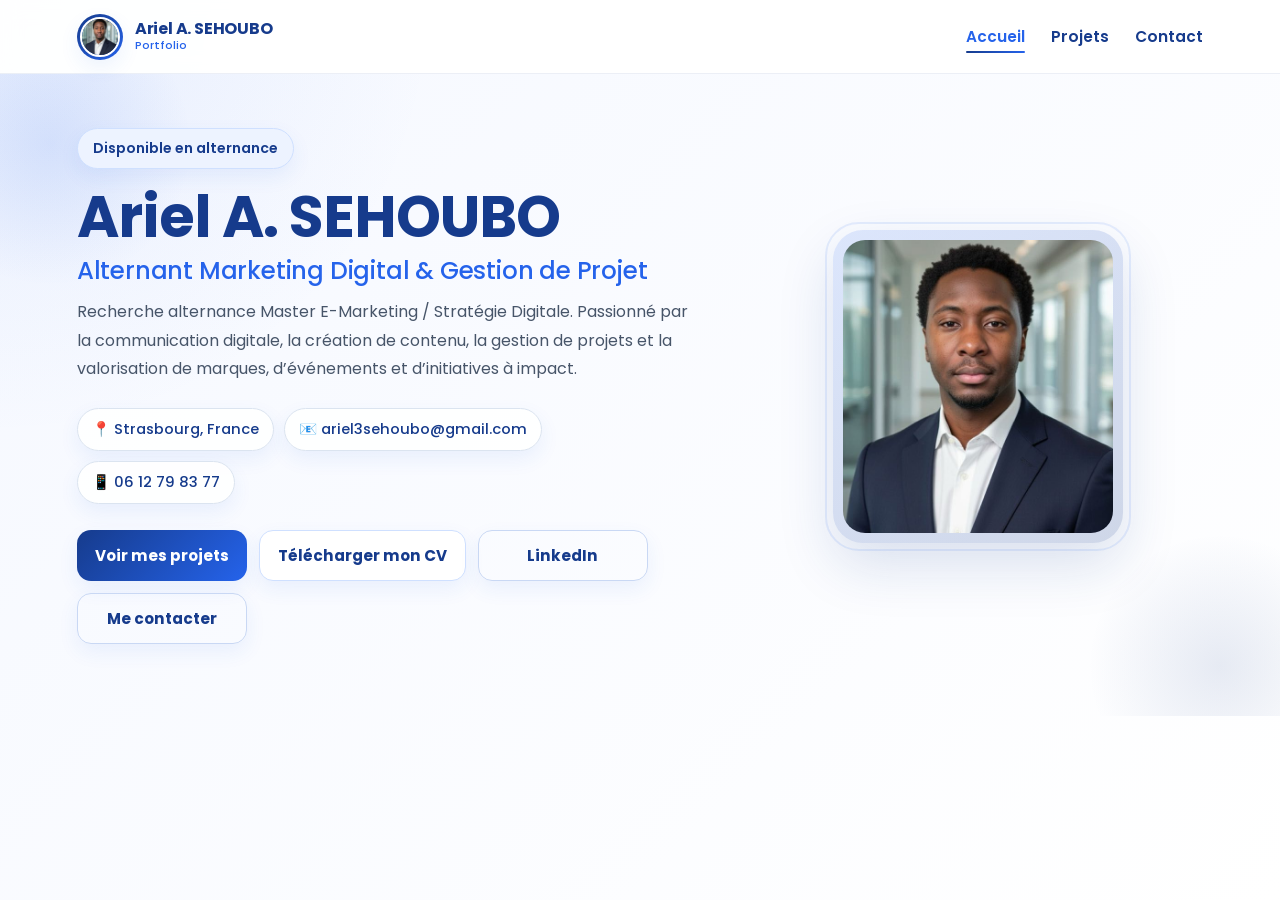
==== commit a8f8e42f: "Update index.html" ====
--- a/index.html
+++ b/index.html
@@ -16,27 +16,26 @@
 </head>
 <body>
 
- <nav class="navbar">
+  <nav class="navbar">
+    <div class="nav-brand">
+      <a href="index.html" class="brand-link">
+        <div class="nav-logo-frame">
+          <img src="assets/img/ariel-photo.png" alt="Logo Ariel Sehoubo" class="nav-logo" />
+        </div>
 
-<div class="nav-left">
+        <div class="brand-text">
+          <span class="brand-name">Ariel A. SEHOUBO</span>
+          <span class="brand-role">Portfolio</span>
+        </div>
+      </a>
+    </div>
 
-<div class="nav-logo">
-
-<img src="assets/img/ariel-photo.png" alt="Ariel logo">
-
-</div>
-
-<span class="nav-name">Ariel A. SEHOUBO</span>
-
-</div>
-
-<ul class="nav-menu">
-<li><a href="index.html">Accueil</a></li>
-<li><a href="projects.html">Projets</a></li>
-<li><a href="contact.html">Contact</a></li>
-</ul>
-
-</nav>
+    <ul class="nav-menu">
+      <li><a href="index.html" class="active">Accueil</a></li>
+      <li><a href="projects.html">Projets</a></li>
+      <li><a href="contact.html">Contact</a></li>
+    </ul>
+  </nav>
 
   <main>
     <section class="hero">
@@ -55,7 +54,8 @@
           <p class="hero-description">
             Recherche alternance Master E-Marketing / Stratégie Digitale.
             Passionné par la communication digitale, la création de contenu,
-            la structuration de projets et la mise en valeur de marques et d’initiatives.
+            la gestion de projets et la valorisation de marques, d’événements
+            et d’initiatives à impact.
           </p>
 
           <div class="hero-info">
--- a/style.css
+++ b/style.css
@@ -1,37 +1,39 @@
-/* ========= RESET ========= */
-
+/* =========================
+   RESET
+========================= */
 * {
   margin: 0;
   padding: 0;
   box-sizing: border-box;
 }
 
+/* =========================
+   VARIABLES
+========================= */
 :root {
-  --bg: #f4f7ff;
-  --bg-soft: #eaf0ff;
+  --bg: #f5f8ff;
+  --bg-soft: #edf3ff;
   --white: #ffffff;
 
-  --navy: #153a8a;
+  --navy: #163b8c;
   --blue: #2563eb;
   --blue-dark: #1d4ed8;
-  --blue-soft: #dbeafe;
-  --blue-light: #eff6ff;
+  --blue-light: #dbeafe;
 
   --text: #0f172a;
   --text-soft: #475569;
   --border: #dbe4f0;
 
-  --shadow-sm: 0 10px 25px rgba(37, 99, 235, 0.08);
-  --shadow-md: 0 18px 45px rgba(21, 58, 138, 0.12);
-  --shadow-lg: 0 22px 60px rgba(21, 58, 138, 0.18);
-
-  --radius-sm: 12px;
-  --radius-md: 18px;
-  --radius-lg: 28px;
+  --shadow-sm: 0 8px 20px rgba(37, 99, 235, 0.08);
+  --shadow-md: 0 16px 36px rgba(21, 58, 138, 0.12);
+  --shadow-lg: 0 22px 55px rgba(21, 58, 138, 0.15);
 
   --container: 1200px;
 }
 
+/* =========================
+   BASE
+========================= */
 html {
   scroll-behavior: smooth;
 }
@@ -39,41 +41,54 @@
 body {
   font-family: "Poppins", sans-serif;
   background:
-    radial-gradient(circle at top left, #eef4ff 0%, transparent 30%),
+    radial-gradient(circle at top left, rgba(37, 99, 235, 0.08), transparent 28%),
     linear-gradient(135deg, var(--bg) 0%, #ffffff 100%);
   color: var(--text);
   min-height: 100vh;
   overflow-x: hidden;
 }
 
-/* ========= NAVBAR ========= */
-
+img {
+  max-width: 100%;
+  display: block;
+}
+
+/* =========================
+   NAVBAR
+========================= */
 .navbar {
   width: 100%;
+  max-width: 100%;
+  padding: 12px 6%;
   display: flex;
   justify-content: space-between;
   align-items: center;
-  padding: 18px 8%;
-  background: rgba(255, 255, 255, 0.92);
-  border-bottom: 1px solid rgba(21, 58, 138, 0.08);
+  background: rgba(255, 255, 255, 0.95);
+  border-bottom: 1px solid rgba(22, 59, 140, 0.08);
   backdrop-filter: blur(10px);
   position: sticky;
   top: 0;
   z-index: 1000;
+  min-height: 74px;
+}
+
+.nav-brand {
+  display: flex;
+  align-items: center;
 }
 
 .brand-link {
   display: flex;
   align-items: center;
-  gap: 14px;
+  gap: 12px;
   text-decoration: none;
 }
 
 .nav-logo-frame {
-  width: 58px;
-  height: 58px;
+  width: 46px;
+  height: 46px;
   border-radius: 50%;
-  padding: 4px;
+  padding: 3px;
   background: linear-gradient(135deg, var(--navy), var(--blue));
   box-shadow: var(--shadow-sm);
   flex-shrink: 0;
@@ -84,33 +99,35 @@
   height: 100%;
   object-fit: cover;
   border-radius: 50%;
-  display: block;
-  border: 3px solid var(--white);
+  border: 2px solid var(--white);
 }
 
 .brand-text {
   display: flex;
   flex-direction: column;
-  line-height: 1.1;
+  justify-content: center;
+  line-height: 1.05;
 }
 
 .brand-name {
-  font-size: 1.2rem;
-  font-weight: 800;
-  color: var(--navy);
-  letter-spacing: -0.3px;
+  font-size: 1rem;
+  font-weight: 700;
+  color: var(--navy);
+  letter-spacing: -0.2px;
+  white-space: nowrap;
 }
 
 .brand-role {
-  font-size: 0.82rem;
+  font-size: 0.7rem;
   font-weight: 500;
   color: var(--blue);
+  margin-top: 2px;
 }
 
 .nav-menu {
   display: flex;
   align-items: center;
-  gap: 30px;
+  gap: 26px;
   list-style: none;
 }
 
@@ -118,9 +135,9 @@
   text-decoration: none;
   color: var(--navy);
   font-weight: 600;
-  font-size: 1rem;
+  font-size: 0.96rem;
+  transition: 0.25s ease;
   position: relative;
-  transition: 0.25s ease;
 }
 
 .nav-menu a:hover,
@@ -132,9 +149,9 @@
   content: "";
   position: absolute;
   left: 0;
-  bottom: -7px;
+  bottom: -6px;
   width: 0;
-  height: 3px;
+  height: 2px;
   border-radius: 999px;
   background: linear-gradient(90deg, var(--navy), var(--blue));
   transition: 0.25s ease;
@@ -145,11 +162,12 @@
   width: 100%;
 }
 
-/* ========= HERO ========= */
-
+/* =========================
+   HERO
+========================= */
 .hero {
   position: relative;
-  padding: 72px 8% 90px;
+  padding: 54px 6% 72px;
   overflow: hidden;
 }
 
@@ -161,20 +179,20 @@
 
 .shape-one {
   top: -70px;
-  left: -120px;
-  width: 360px;
-  height: 360px;
+  left: -90px;
+  width: 280px;
+  height: 280px;
   border-radius: 50%;
-  background: radial-gradient(circle, rgba(37, 99, 235, 0.14) 0%, rgba(37, 99, 235, 0) 70%);
+  background: radial-gradient(circle, rgba(37, 99, 235, 0.12) 0%, rgba(37, 99, 235, 0) 72%);
 }
 
 .shape-two {
-  right: -90px;
-  bottom: -90px;
-  width: 320px;
-  height: 320px;
+  right: -70px;
+  bottom: -80px;
+  width: 260px;
+  height: 260px;
   border-radius: 50%;
-  background: radial-gradient(circle, rgba(21, 58, 138, 0.12) 0%, rgba(21, 58, 138, 0) 70%);
+  background: radial-gradient(circle, rgba(22, 59, 140, 0.1) 0%, rgba(22, 59, 140, 0) 72%);
 }
 
 .hero-container {
@@ -183,91 +201,90 @@
   display: flex;
   align-items: center;
   justify-content: space-between;
-  gap: 70px;
+  gap: 52px;
   position: relative;
   z-index: 1;
 }
 
 .hero-text {
   flex: 1 1 58%;
-  max-width: 680px;
+  max-width: 650px;
 }
 
 .hero-badge {
   display: inline-flex;
   align-items: center;
-  gap: 8px;
-  background: var(--blue-light);
+  background: var(--bg-soft);
   color: var(--navy);
   border: 1px solid #cfe0ff;
   border-radius: 999px;
-  padding: 10px 16px;
-  font-size: 0.92rem;
+  padding: 9px 15px;
+  font-size: 0.88rem;
   font-weight: 600;
-  margin-bottom: 22px;
+  margin-bottom: 18px;
   box-shadow: var(--shadow-sm);
 }
 
 .hero-text h1 {
-  font-size: clamp(2.3rem, 5vw, 4.2rem);
-  line-height: 1.08;
-  color: var(--navy);
-  letter-spacing: -1.2px;
-  margin-bottom: 18px;
+  font-size: clamp(2.3rem, 4.5vw, 4rem);
+  line-height: 1.06;
+  color: var(--navy);
+  letter-spacing: -1px;
+  margin-bottom: 14px;
 }
 
 .hero-text h1 span {
   display: block;
-  margin-top: 12px;
-  font-size: clamp(1.15rem, 2vw, 1.9rem);
+  margin-top: 10px;
+  font-size: clamp(1.08rem, 1.9vw, 1.7rem);
   font-weight: 500;
   color: var(--blue);
-  letter-spacing: -0.4px;
+  letter-spacing: -0.2px;
 }
 
 .hero-description {
-  font-size: 1.08rem;
-  line-height: 1.85;
+  font-size: 1rem;
+  line-height: 1.8;
   color: var(--text-soft);
-  max-width: 640px;
+  max-width: 620px;
 }
 
 .hero-info {
+  display: flex;
+  flex-wrap: wrap;
+  gap: 10px;
+  margin-top: 24px;
+}
+
+.hero-info span {
+  background: rgba(255, 255, 255, 0.92);
+  border: 1px solid var(--border);
+  border-radius: 999px;
+  padding: 10px 14px;
+  font-size: 0.92rem;
+  font-weight: 500;
+  color: var(--navy);
+  box-shadow: var(--shadow-sm);
+}
+
+.buttons {
   display: flex;
   flex-wrap: wrap;
   gap: 12px;
-  margin-top: 28px;
-}
-
-.hero-info span {
-  background: rgba(255, 255, 255, 0.9);
-  border: 1px solid var(--border);
-  border-radius: 999px;
-  padding: 11px 16px;
-  font-size: 0.95rem;
-  font-weight: 500;
-  color: var(--navy);
-  box-shadow: var(--shadow-sm);
-}
-
-.buttons {
-  display: flex;
-  flex-wrap: wrap;
-  gap: 14px;
-  margin-top: 30px;
+  margin-top: 26px;
 }
 
 .btn {
   text-decoration: none;
   border-radius: 14px;
-  padding: 14px 20px;
+  padding: 13px 18px;
   font-weight: 700;
-  font-size: 0.98rem;
+  font-size: 0.95rem;
   transition: 0.25s ease;
   display: inline-flex;
   align-items: center;
   justify-content: center;
-  min-width: 180px;
+  min-width: 170px;
   box-shadow: var(--shadow-sm);
 }
 
@@ -288,7 +305,7 @@
 }
 
 .btn-secondary:hover {
-  background: var(--blue-light);
+  background: var(--bg-soft);
   transform: translateY(-2px);
 }
 
@@ -303,8 +320,9 @@
   transform: translateY(-2px);
 }
 
-/* ========= HERO IMAGE ========= */
-
+/* =========================
+   HERO IMAGE
+========================= */
 .hero-image {
   flex: 1 1 42%;
   display: flex;
@@ -314,20 +332,20 @@
 
 .hero-image-frame {
   position: relative;
-  width: min(360px, 90vw);
-  aspect-ratio: 1 / 1.15;
-  padding: 12px;
-  border-radius: 34px;
-  background: linear-gradient(145deg, rgba(37, 99, 235, 0.14), rgba(21, 58, 138, 0.24));
+  width: min(290px, 88vw);
+  aspect-ratio: 1 / 1.08;
+  padding: 10px;
+  border-radius: 30px;
+  background: linear-gradient(145deg, rgba(37, 99, 235, 0.14), rgba(22, 59, 140, 0.2));
   box-shadow: var(--shadow-lg);
 }
 
 .hero-image-frame::before {
   content: "";
   position: absolute;
-  inset: -10px;
-  border-radius: 40px;
-  border: 2px solid rgba(37, 99, 235, 0.12);
+  inset: -8px;
+  border-radius: 34px;
+  border: 2px solid rgba(37, 99, 235, 0.1);
   z-index: 0;
 }
 
@@ -337,40 +355,57 @@
   width: 100%;
   height: 100%;
   object-fit: cover;
-  border-radius: 26px;
-  display: block;
-  background: #dbeafe;
-}
-
-/* ========= RESPONSIVE ========= */
-
-@media (max-width: 1100px) {
+  border-radius: 22px;
+  background: var(--blue-light);
+}
+
+/* =========================
+   GENERIC SECTION
+========================= */
+.section {
+  max-width: var(--container);
+  margin: 0 auto;
+  padding: 70px 6%;
+}
+
+.section-title {
+  font-size: 2rem;
+  color: var(--navy);
+  margin-bottom: 12px;
+}
+
+.section-subtitle {
+  color: var(--text-soft);
+  line-height: 1.75;
+  max-width: 700px;
+}
+
+/* =========================
+   RESPONSIVE
+========================= */
+@media (max-width: 1024px) {
   .hero-container {
-    gap: 40px;
+    gap: 36px;
   }
 
   .hero-image-frame {
-    width: 320px;
+    width: 260px;
   }
 
   .btn {
-    min-width: 165px;
+    min-width: 155px;
   }
 }
 
 @media (max-width: 900px) {
-  .navbar {
-    padding: 16px 6%;
-  }
-
   .hero {
-    padding: 58px 6% 80px;
+    padding: 44px 6% 62px;
   }
 
   .hero-container {
     flex-direction: column-reverse;
     text-align: center;
-    gap: 34px;
+    gap: 28px;
   }
 
   .hero-text {
@@ -390,47 +425,52 @@
   }
 
   .hero-image-frame {
-    width: 290px;
-    aspect-ratio: 1 / 1.05;
+    width: 240px;
   }
 }
 
 @media (max-width: 768px) {
   .navbar {
+    padding: 12px 5%;
     flex-direction: column;
     align-items: flex-start;
-    gap: 14px;
+    gap: 10px;
+    min-height: auto;
   }
 
   .nav-menu {
-    gap: 18px;
+    gap: 16px;
     flex-wrap: wrap;
   }
 
+  .nav-logo-frame {
+    width: 40px;
+    height: 40px;
+  }
+
   .brand-name {
-    font-size: 1.05rem;
+    font-size: 0.92rem;
   }
 
   .brand-role {
-    font-size: 0.75rem;
-  }
-
-  .nav-logo-frame {
-    width: 52px;
-    height: 52px;
+    font-size: 0.66rem;
+  }
+
+  .hero {
+    padding: 38px 5% 56px;
   }
 
   .hero-text h1 {
-    font-size: 2.2rem;
+    font-size: 2rem;
   }
 
   .hero-text h1 span {
-    font-size: 1.1rem;
+    font-size: 1rem;
   }
 
   .hero-description {
-    font-size: 0.98rem;
-    line-height: 1.75;
+    font-size: 0.95rem;
+    line-height: 1.7;
   }
 
   .hero-info {
@@ -441,7 +481,7 @@
   .hero-info span {
     width: 100%;
     max-width: 420px;
-    justify-content: center;
+    text-align: center;
   }
 
   .buttons {
@@ -457,36 +497,45 @@
 
 @media (max-width: 480px) {
   .navbar {
-    padding: 14px 5%;
-  }
-
-  .hero {
-    padding: 42px 5% 64px;
+    padding: 10px 4%;
+  }
+
+  .brand-link {
+    gap: 10px;
+  }
+
+  .nav-logo-frame {
+    width: 36px;
+    height: 36px;
+  }
+
+  .brand-name {
+    font-size: 0.86rem;
+  }
+
+  .brand-role {
+    font-size: 0.62rem;
   }
 
   .nav-menu a {
-    font-size: 0.95rem;
+    font-size: 0.9rem;
   }
 
   .hero-badge {
-    font-size: 0.84rem;
-    padding: 9px 14px;
+    font-size: 0.8rem;
+    padding: 8px 13px;
   }
 
   .hero-text h1 {
-    font-size: 1.9rem;
-  }
-
-  .hero-text h1 span {
-    font-size: 1rem;
+    font-size: 1.75rem;
   }
 
   .hero-image-frame {
-    width: 240px;
-    border-radius: 28px;
+    width: 210px;
+    border-radius: 24px;
   }
 
   .hero-image-frame img {
-    border-radius: 20px;
-  }
-}
+    border-radius: 18px;
+  }
+}
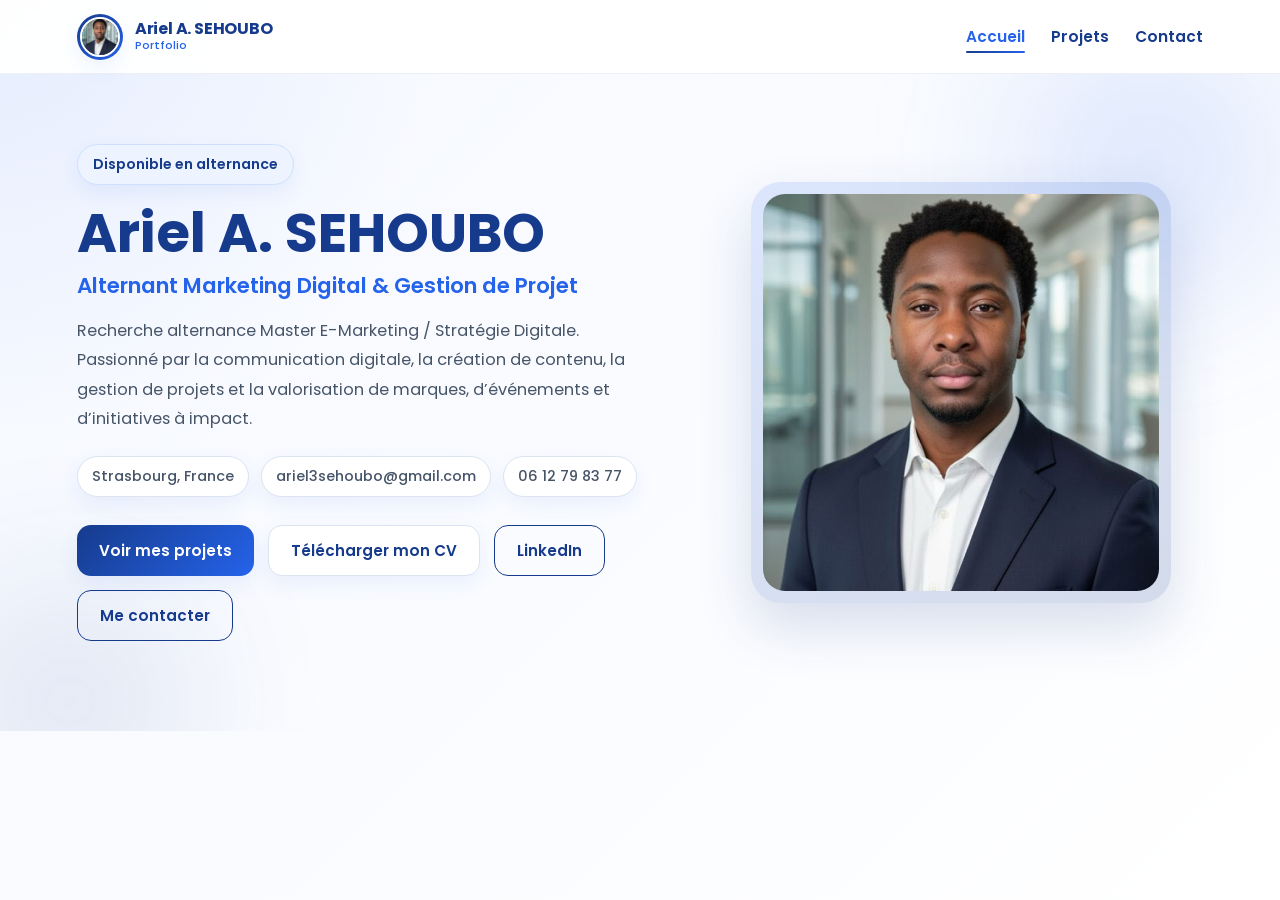
==== commit d2c4f725: "Update index.html" ====
--- a/index.html
+++ b/index.html
@@ -59,9 +59,9 @@
           </p>
 
           <div class="hero-info">
-            <span>📍 Strasbourg, France</span>
-            <span>📧 ariel3sehoubo@gmail.com</span>
-            <span>📱 06 12 79 83 77</span>
+            <span>Strasbourg, France</span>
+            <span>ariel3sehoubo@gmail.com</span>
+            <span>06 12 79 83 77</span>
           </div>
 
           <div class="buttons">
--- a/style.css
+++ b/style.css
@@ -26,7 +26,7 @@
 
   --shadow-sm: 0 8px 20px rgba(37, 99, 235, 0.08);
   --shadow-md: 0 16px 36px rgba(21, 58, 138, 0.12);
-  --shadow-lg: 0 22px 55px rgba(21, 58, 138, 0.15);
+  --shadow-lg: 0 24px 55px rgba(21, 58, 138, 0.16);
 
   --container: 1200px;
 }
@@ -58,7 +58,6 @@
 ========================= */
 .navbar {
   width: 100%;
-  max-width: 100%;
   padding: 12px 6%;
   display: flex;
   justify-content: space-between;
@@ -163,52 +162,190 @@
 }
 
 /* =========================
-   HERO
+   HOME HERO (page d'accueil)
 ========================= */
 .hero {
   position: relative;
-  padding: 54px 6% 72px;
+  padding: 70px 6% 90px;
   overflow: hidden;
 }
 
+.hero-container {
+  position: relative;
+  z-index: 1;
+  max-width: var(--container);
+  margin: 0 auto;
+  display: grid;
+  grid-template-columns: 1.1fr 0.9fr;
+  align-items: center;
+  gap: 50px;
+}
+
+/* Formes décoratives en arrière-plan */
 .hero-background-shape {
   position: absolute;
+  border-radius: 50%;
+  filter: blur(70px);
+  opacity: 0.55;
   z-index: 0;
   pointer-events: none;
 }
 
 .shape-one {
-  top: -70px;
-  left: -90px;
-  width: 280px;
-  height: 280px;
-  border-radius: 50%;
-  background: radial-gradient(circle, rgba(37, 99, 235, 0.12) 0%, rgba(37, 99, 235, 0) 72%);
+  width: 420px;
+  height: 420px;
+  background: radial-gradient(circle, rgba(37, 99, 235, 0.35), transparent 70%);
+  top: -120px;
+  right: -80px;
 }
 
 .shape-two {
-  right: -70px;
-  bottom: -80px;
-  width: 260px;
-  height: 260px;
-  border-radius: 50%;
-  background: radial-gradient(circle, rgba(22, 59, 140, 0.1) 0%, rgba(22, 59, 140, 0) 72%);
-}
-
-.hero-container {
+  width: 360px;
+  height: 360px;
+  background: radial-gradient(circle, rgba(22, 59, 140, 0.28), transparent 70%);
+  bottom: -150px;
+  left: -110px;
+}
+
+.hero-text {
+  display: flex;
+  flex-direction: column;
+  align-items: flex-start;
+}
+
+/* Le badge "Disponible en alternance" est déjà stylé plus bas,
+   on lui donne juste sa marge dans le hero */
+.hero .hero-badge {
+  margin-bottom: 18px;
+}
+
+.hero h1 {
+  font-size: clamp(2.2rem, 4.5vw, 3.4rem);
+  color: var(--navy);
+  line-height: 1.12;
+  margin-bottom: 18px;
+}
+
+.hero h1 span {
+  display: block;
+  font-size: clamp(1rem, 1.9vw, 1.35rem);
+  font-weight: 600;
+  color: var(--blue);
+  margin-top: 10px;
+}
+
+.hero-description {
+  max-width: 560px;
+  color: var(--text-soft);
+  line-height: 1.8;
+  font-size: 1.02rem;
+  margin-bottom: 22px;
+}
+
+.hero-info {
+  display: flex;
+  flex-wrap: wrap;
+  gap: 12px;
+  margin-bottom: 28px;
+}
+
+.hero-info span {
+  background: var(--white);
+  border: 1px solid var(--border);
+  border-radius: 999px;
+  padding: 9px 14px;
+  font-size: 0.9rem;
+  font-weight: 500;
+  color: var(--text-soft);
+  box-shadow: var(--shadow-sm);
+}
+
+/* Boutons */
+.buttons {
+  display: flex;
+  flex-wrap: wrap;
+  gap: 14px;
+}
+
+.btn {
+  display: inline-flex;
+  align-items: center;
+  justify-content: center;
+  text-decoration: none;
+  font-weight: 600;
+  font-size: 0.95rem;
+  padding: 13px 22px;
+  border-radius: 14px;
+  transition: transform 0.25s ease, box-shadow 0.25s ease,
+    background 0.25s ease, color 0.25s ease;
+}
+
+.btn-primary {
+  background: linear-gradient(135deg, var(--navy), var(--blue));
+  color: var(--white);
+  box-shadow: var(--shadow-sm);
+}
+
+.btn-primary:hover {
+  transform: translateY(-3px);
+  box-shadow: var(--shadow-md);
+}
+
+.btn-secondary {
+  background: var(--white);
+  color: var(--navy);
+  border: 1px solid var(--border);
+  box-shadow: var(--shadow-sm);
+}
+
+.btn-secondary:hover {
+  transform: translateY(-3px);
+  box-shadow: var(--shadow-md);
+}
+
+.btn-outline {
+  background: transparent;
+  color: var(--navy);
+  border: 1.5px solid var(--navy);
+}
+
+.btn-outline:hover {
+  background: var(--navy);
+  color: var(--white);
+  transform: translateY(-3px);
+}
+
+/* Image du hero */
+.hero-image {
+  display: flex;
+  justify-content: center;
+}
+
+.hero-image-frame {
+  width: 100%;
+  max-width: 420px;
+  border-radius: 30px;
+  padding: 12px;
+  background: linear-gradient(145deg, rgba(37, 99, 235, 0.14), rgba(22, 59, 140, 0.18));
+  box-shadow: var(--shadow-lg);
+}
+
+.hero-image-frame img {
+  width: 100%;
+  border-radius: 22px;
+  object-fit: cover;
+}
+
+/* =========================
+   PAGE HERO (Projets / Contact)
+========================= */
+.page-hero {
+  padding: 58px 6% 24px;
+}
+
+.page-hero-container {
   max-width: var(--container);
   margin: 0 auto;
-  display: flex;
-  align-items: center;
-  justify-content: space-between;
-  gap: 52px;
-  position: relative;
-  z-index: 1;
-}
-
-.hero-text {
-  flex: 1 1 58%;
-  max-width: 650px;
 }
 
 .hero-badge {
@@ -225,207 +362,401 @@
   box-shadow: var(--shadow-sm);
 }
 
-.hero-text h1 {
-  font-size: clamp(2.3rem, 4.5vw, 4rem);
-  line-height: 1.06;
-  color: var(--navy);
-  letter-spacing: -1px;
-  margin-bottom: 14px;
-}
-
-.hero-text h1 span {
-  display: block;
+.page-hero h1 {
+  font-size: clamp(2rem, 4vw, 3.2rem);
+  color: var(--navy);
+  margin-bottom: 12px;
+  line-height: 1.1;
+}
+
+.page-hero p {
+  max-width: 760px;
+  color: var(--text-soft);
+  line-height: 1.8;
+  font-size: 1rem;
+}
+
+/* =========================
+   PROJECTS
+========================= */
+.projects-section {
+  padding: 24px 6% 70px;
+}
+
+.projects-grid {
+  max-width: var(--container);
+  margin: 0 auto;
+  display: grid;
+  gap: 28px;
+}
+
+.project-card {
+  background: rgba(255, 255, 255, 0.9);
+  border: 1px solid var(--border);
+  border-radius: 28px;
+  padding: 28px;
+  box-shadow: var(--shadow-sm);
+  transition: transform 0.25s ease, box-shadow 0.25s ease;
+}
+
+.project-card:hover {
+  transform: translateY(-4px);
+  box-shadow: var(--shadow-md);
+}
+
+.vertical-project {
+  display: grid;
+  gap: 22px;
+}
+
+.project-header h2 {
+  color: var(--navy);
+  font-size: 1.6rem;
+  margin-bottom: 10px;
+}
+
+.project-header p {
+  color: var(--text-soft);
+  line-height: 1.75;
+}
+
+.project-tag {
+  display: inline-block;
+  background: var(--blue-light);
+  color: var(--navy);
+  padding: 8px 12px;
+  border-radius: 999px;
+  font-size: 0.82rem;
+  font-weight: 600;
+  margin-bottom: 12px;
+}
+
+.project-text-block h3 {
+  color: var(--navy);
+  font-size: 1rem;
+  margin-bottom: 10px;
+  margin-top: 18px;
+}
+
+.project-text-block h3:first-child {
+  margin-top: 0;
+}
+
+.project-text-block ul {
+  padding-left: 18px;
+}
+
+.project-text-block li {
+  margin-bottom: 10px;
+  color: var(--text-soft);
+  line-height: 1.7;
+}
+
+/* SLIDER */
+.project-slider {
+  display: flex;
+  flex-direction: column;
+  gap: 14px;
+}
+
+.slider-main {
+  position: relative;
+  border-radius: 22px;
+  overflow: hidden;
+  box-shadow: var(--shadow-md);
+  border: 1px solid rgba(22, 59, 140, 0.08);
+  background: var(--white);
+}
+
+.slider-image {
+  width: 100%;
+  height: 520px;
+  object-fit: contain;
+  background: #eef3ff;
+  cursor: pointer;
+  transition: transform 0.35s ease;
+}
+
+.slider-main:hover .slider-image {
+  transform: scale(1.01);
+}
+
+.slider-btn {
+  position: absolute;
+  top: 50%;
+  transform: translateY(-50%);
+  width: 42px;
+  height: 42px;
+  border: none;
+  border-radius: 50%;
+  background: rgba(22, 59, 140, 0.78);
+  color: white;
+  font-size: 1.6rem;
+  cursor: pointer;
+  z-index: 2;
+}
+
+.slider-btn.prev {
+  left: 12px;
+}
+
+.slider-btn.next {
+  right: 12px;
+}
+
+.slider-thumbs {
+  display: flex;
+  gap: 10px;
+  flex-wrap: wrap;
+}
+
+.thumb {
+  width: 84px;
+  height: 84px;
+  object-fit: cover;
+  border-radius: 14px;
+  border: 2px solid transparent;
+  cursor: pointer;
+  box-shadow: var(--shadow-sm);
+  transition: 0.25s ease;
+}
+
+.thumb.active {
+  border-color: var(--blue);
+  transform: scale(1.03);
+}
+
+.video-link-wrapper {
   margin-top: 10px;
-  font-size: clamp(1.08rem, 1.9vw, 1.7rem);
-  font-weight: 500;
-  color: var(--blue);
-  letter-spacing: -0.2px;
-}
-
-.hero-description {
-  font-size: 1rem;
-  line-height: 1.8;
-  color: var(--text-soft);
-  max-width: 620px;
-}
-
-.hero-info {
-  display: flex;
-  flex-wrap: wrap;
-  gap: 10px;
-  margin-top: 24px;
-}
-
-.hero-info span {
+}
+
+.video-link {
+  display: inline-block;
+  text-decoration: none;
+  color: var(--white);
+  background: linear-gradient(135deg, var(--navy), var(--blue));
+  padding: 12px 16px;
+  border-radius: 12px;
+  font-weight: 600;
+  box-shadow: var(--shadow-sm);
+}
+
+/* LIGHTBOX */
+.lightbox {
+  position: fixed;
+  inset: 0;
+  background: rgba(15, 23, 42, 0.88);
+  display: none;
+  align-items: center;
+  justify-content: center;
+  padding: 30px;
+  z-index: 3000;
+}
+
+.lightbox.open {
+  display: flex;
+}
+
+.lightbox img {
+  max-width: min(1000px, 92vw);
+  max-height: 85vh;
+  border-radius: 18px;
+  box-shadow: var(--shadow-lg);
+}
+
+.lightbox-close {
+  position: absolute;
+  top: 20px;
+  right: 24px;
+  width: 46px;
+  height: 46px;
+  border: none;
+  border-radius: 50%;
+  background: rgba(255, 255, 255, 0.18);
+  color: white;
+  font-size: 2rem;
+  cursor: pointer;
+}
+
+/* =========================
+   CONTACT
+========================= */
+.contact-section {
+  padding: 24px 6% 70px;
+}
+
+.contact-container-form {
+  max-width: var(--container);
+  margin: 0 auto;
+  display: grid;
+  grid-template-columns: 380px 1fr;
+  gap: 28px;
+}
+
+.contact-info-panel,
+.contact-form-card {
   background: rgba(255, 255, 255, 0.92);
   border: 1px solid var(--border);
-  border-radius: 999px;
-  padding: 10px 14px;
-  font-size: 0.92rem;
-  font-weight: 500;
-  color: var(--navy);
-  box-shadow: var(--shadow-sm);
-}
-
-.buttons {
-  display: flex;
-  flex-wrap: wrap;
-  gap: 12px;
-  margin-top: 26px;
-}
-
-.btn {
-  text-decoration: none;
-  border-radius: 14px;
-  padding: 13px 18px;
-  font-weight: 700;
-  font-size: 0.95rem;
-  transition: 0.25s ease;
-  display: inline-flex;
-  align-items: center;
-  justify-content: center;
-  min-width: 170px;
-  box-shadow: var(--shadow-sm);
-}
-
-.btn-primary {
-  background: linear-gradient(135deg, var(--navy), var(--blue));
-  color: var(--white);
-}
-
-.btn-primary:hover {
-  transform: translateY(-2px);
+  border-radius: 28px;
+  padding: 28px;
+  box-shadow: var(--shadow-sm);
+}
+
+.contact-photo-frame {
+  width: 140px;
+  height: 140px;
+  border-radius: 24px;
+  padding: 8px;
+  background: linear-gradient(145deg, rgba(37, 99, 235, 0.14), rgba(22, 59, 140, 0.18));
   box-shadow: var(--shadow-md);
-}
-
-.btn-secondary {
-  background: var(--white);
-  color: var(--navy);
-  border: 1px solid #cfe0ff;
-}
-
-.btn-secondary:hover {
-  background: var(--bg-soft);
-  transform: translateY(-2px);
-}
-
-.btn-outline {
-  background: transparent;
-  color: var(--navy);
-  border: 1px solid #c9d8f4;
-}
-
-.btn-outline:hover {
-  background: var(--white);
-  transform: translateY(-2px);
-}
-
-/* =========================
-   HERO IMAGE
-========================= */
-.hero-image {
-  flex: 1 1 42%;
-  display: flex;
-  justify-content: center;
-  align-items: center;
-}
-
-.hero-image-frame {
-  position: relative;
-  width: min(290px, 88vw);
-  aspect-ratio: 1 / 1.08;
-  padding: 10px;
-  border-radius: 30px;
-  background: linear-gradient(145deg, rgba(37, 99, 235, 0.14), rgba(22, 59, 140, 0.2));
-  box-shadow: var(--shadow-lg);
-}
-
-.hero-image-frame::before {
-  content: "";
-  position: absolute;
-  inset: -8px;
-  border-radius: 34px;
-  border: 2px solid rgba(37, 99, 235, 0.1);
-  z-index: 0;
-}
-
-.hero-image-frame img {
-  position: relative;
-  z-index: 1;
+  margin-bottom: 18px;
+}
+
+.contact-photo-frame img {
   width: 100%;
   height: 100%;
   object-fit: cover;
-  border-radius: 22px;
+  border-radius: 18px;
+}
+
+.contact-info-panel h2,
+.contact-form-card h2 {
+  color: var(--navy);
+  margin-bottom: 8px;
+}
+
+.contact-role {
+  color: var(--blue);
+  font-weight: 600;
+  margin-bottom: 14px;
+}
+
+.contact-badges {
+  display: flex;
+  flex-wrap: wrap;
+  gap: 10px;
+  margin: 18px 0;
+}
+
+.contact-badges span {
   background: var(--blue-light);
-}
-
-/* =========================
-   GENERIC SECTION
-========================= */
-.section {
-  max-width: var(--container);
-  margin: 0 auto;
-  padding: 70px 6%;
-}
-
-.section-title {
-  font-size: 2rem;
-  color: var(--navy);
-  margin-bottom: 12px;
-}
-
-.section-subtitle {
+  color: var(--navy);
+  border-radius: 999px;
+  padding: 10px 14px;
+  font-size: 0.88rem;
+  font-weight: 500;
+}
+
+.contact-links-list {
+  display: flex;
+  flex-direction: column;
+  gap: 12px;
+}
+
+.contact-links-list a {
+  text-decoration: none;
+  color: var(--navy);
+  font-weight: 500;
+  padding: 12px 14px;
+  border-radius: 14px;
+  background: #f8fbff;
+  border: 1px solid var(--border);
+}
+
+.contact-form-card p {
   color: var(--text-soft);
-  line-height: 1.75;
-  max-width: 700px;
+  margin-bottom: 18px;
+  line-height: 1.7;
+}
+
+.contact-form {
+  display: grid;
+  gap: 16px;
+}
+
+.form-row {
+  display: grid;
+  grid-template-columns: 1fr 1fr;
+  gap: 16px;
+}
+
+.form-group {
+  display: grid;
+  gap: 8px;
+}
+
+.form-group label {
+  font-weight: 600;
+  color: var(--navy);
+  font-size: 0.95rem;
+}
+
+.form-group input,
+.form-group textarea {
+  width: 100%;
+  border: 1px solid var(--border);
+  border-radius: 14px;
+  padding: 14px 16px;
+  font-family: "Poppins", sans-serif;
+  font-size: 0.95rem;
+  outline: none;
+  background: #fbfdff;
+}
+
+.form-group input:focus,
+.form-group textarea:focus {
+  border-color: var(--blue);
+  box-shadow: 0 0 0 4px rgba(37, 99, 235, 0.08);
+}
+
+.submit-btn {
+  border: none;
+  border-radius: 14px;
+  padding: 14px 18px;
+  font-weight: 700;
+  font-size: 0.96rem;
+  background: linear-gradient(135deg, var(--navy), var(--blue));
+  color: white;
+  cursor: pointer;
+  box-shadow: var(--shadow-sm);
 }
 
 /* =========================
    RESPONSIVE
 ========================= */
-@media (max-width: 1024px) {
+@media (max-width: 992px) {
   .hero-container {
+    grid-template-columns: 1fr;
     gap: 36px;
-  }
-
-  .hero-image-frame {
-    width: 260px;
-  }
-
-  .btn {
-    min-width: 155px;
-  }
-}
-
-@media (max-width: 900px) {
-  .hero {
-    padding: 44px 6% 62px;
-  }
-
-  .hero-container {
-    flex-direction: column-reverse;
     text-align: center;
-    gap: 28px;
   }
 
   .hero-text {
-    max-width: 100%;
+    align-items: center;
   }
 
   .hero-description {
-    max-width: 100%;
-  }
-
-  .hero-info {
-    justify-content: center;
-  }
-
+    margin-left: auto;
+    margin-right: auto;
+  }
+
+  .hero-info,
   .buttons {
     justify-content: center;
   }
 
+  .hero-image {
+    order: -1;
+  }
+
   .hero-image-frame {
-    width: 240px;
+    max-width: 320px;
+  }
+}
+
+@media (max-width: 900px) {
+  .contact-container-form {
+    grid-template-columns: 1fr;
   }
 }
 
@@ -443,34 +774,52 @@
     flex-wrap: wrap;
   }
 
+  .hero {
+    padding: 48px 5% 64px;
+  }
+
+  .page-hero,
+  .projects-section,
+  .contact-section {
+    padding-left: 5%;
+    padding-right: 5%;
+  }
+
+  .project-card,
+  .contact-info-panel,
+  .contact-form-card {
+    padding: 22px;
+  }
+
+  .slider-image {
+    height: 340px;
+  }
+
+  .form-row {
+    grid-template-columns: 1fr;
+  }
+
+  .btn {
+    flex: 1 1 auto;
+  }
+}
+
+@media (max-width: 480px) {
+  .navbar {
+    padding: 10px 4%;
+  }
+
   .nav-logo-frame {
-    width: 40px;
-    height: 40px;
+    width: 36px;
+    height: 36px;
   }
 
   .brand-name {
-    font-size: 0.92rem;
+    font-size: 0.86rem;
   }
 
   .brand-role {
-    font-size: 0.66rem;
-  }
-
-  .hero {
-    padding: 38px 5% 56px;
-  }
-
-  .hero-text h1 {
-    font-size: 2rem;
-  }
-
-  .hero-text h1 span {
-    font-size: 1rem;
-  }
-
-  .hero-description {
-    font-size: 0.95rem;
-    line-height: 1.7;
+    font-size: 0.62rem;
   }
 
   .hero-info {
@@ -480,62 +829,29 @@
 
   .hero-info span {
     width: 100%;
-    max-width: 420px;
     text-align: center;
   }
 
   .buttons {
-    flex-direction: column;
-    align-items: stretch;
+    width: 100%;
   }
 
   .btn {
     width: 100%;
-    min-width: auto;
-  }
-}
-
-@media (max-width: 480px) {
-  .navbar {
-    padding: 10px 4%;
-  }
-
-  .brand-link {
-    gap: 10px;
-  }
-
-  .nav-logo-frame {
-    width: 36px;
-    height: 36px;
-  }
-
-  .brand-name {
-    font-size: 0.86rem;
-  }
-
-  .brand-role {
-    font-size: 0.62rem;
-  }
-
-  .nav-menu a {
-    font-size: 0.9rem;
-  }
-
-  .hero-badge {
-    font-size: 0.8rem;
-    padding: 8px 13px;
-  }
-
-  .hero-text h1 {
-    font-size: 1.75rem;
-  }
-
-  .hero-image-frame {
-    width: 210px;
-    border-radius: 24px;
-  }
-
-  .hero-image-frame img {
-    border-radius: 18px;
-  }
-}
+  }
+
+  .slider-image {
+    height: 260px;
+  }
+
+  .thumb {
+    width: 58px;
+    height: 58px;
+  }
+
+  .project-card,
+  .contact-info-panel,
+  .contact-form-card {
+    padding: 18px;
+  }
+}
